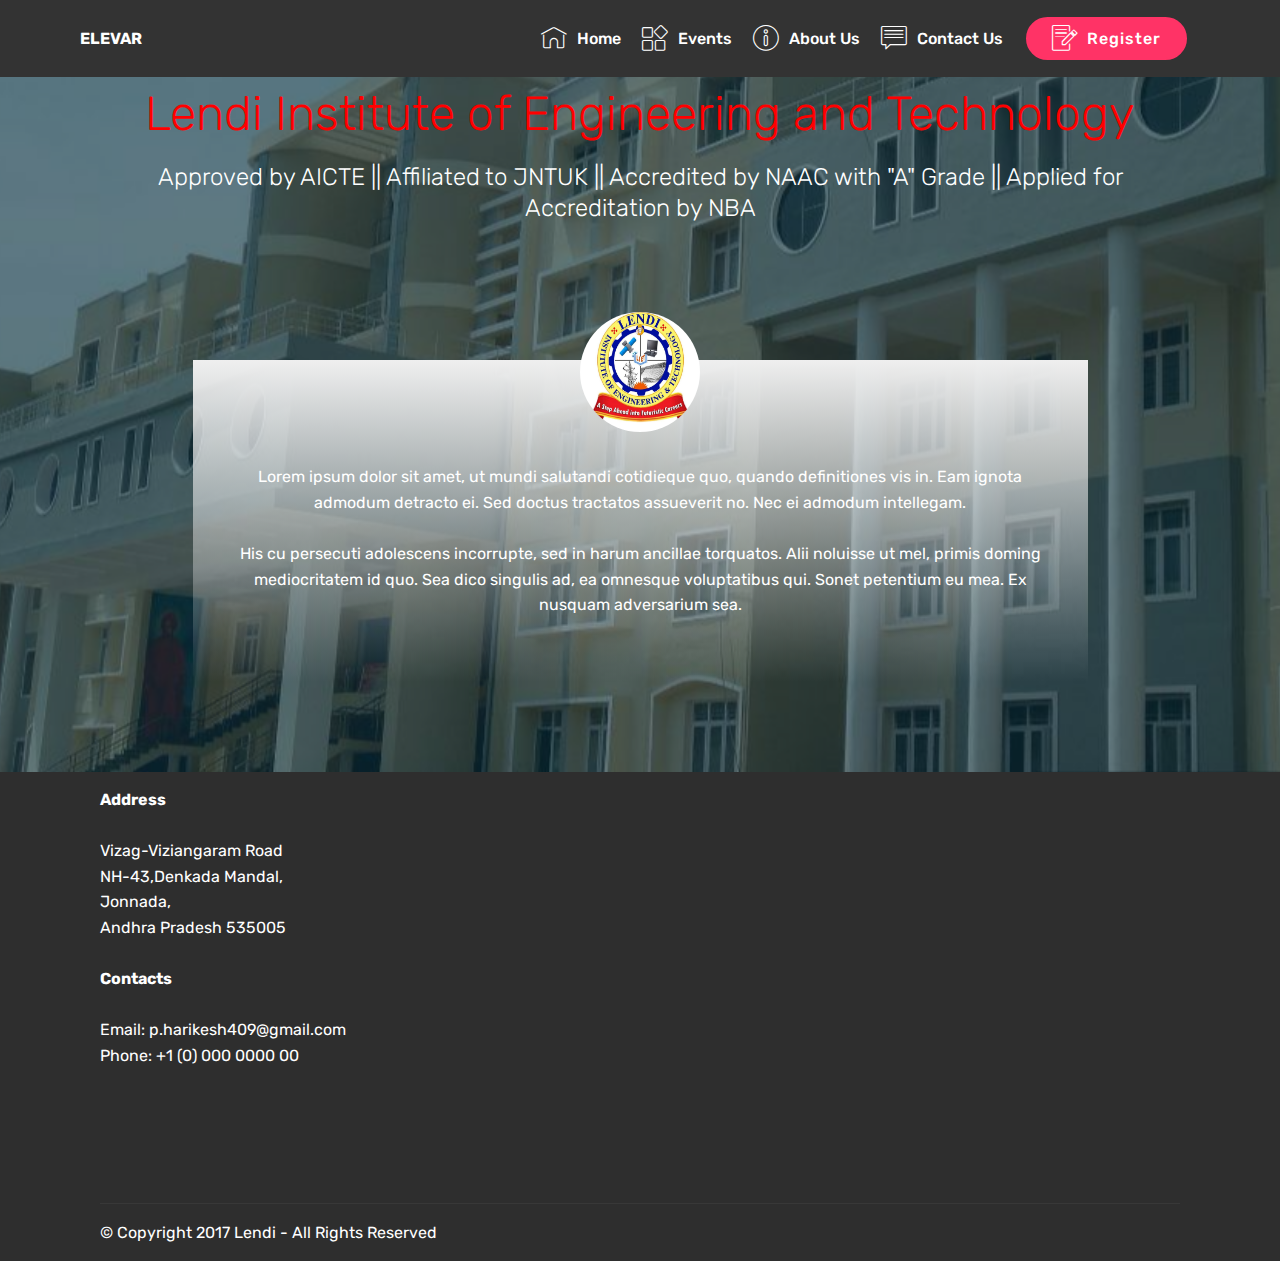
==== about-us.html @ db6ff806 "Initial Commit" ====
<!DOCTYPE html>
<html >
<head>
  <meta charset="UTF-8">
  <meta http-equiv="X-UA-Compatible" content="IE=edge"> 
  <meta name="viewport" content="width=device-width, initial-scale=1, minimum-scale=1">
  <link rel="shortcut icon" href="assets/images/logo-128x60.png" type="image/x-icon">
  <title>About Us</title>
  <link rel="stylesheet" href="assets/icons/icons.css">
  <link rel="stylesheet" href="assets/tether/tether.min.css">
  <link rel="stylesheet" href="assets/bootstrap/css/bootstrap.min.css">
  <link rel="stylesheet" href="assets/bootstrap/css/bootstrap-grid.min.css">
  <link rel="stylesheet" href="assets/bootstrap/css/bootstrap-reboot.min.css">
  <link rel="stylesheet" href="assets/dropdown/css/style.css">
  <link rel="stylesheet" href="assets/socicon/css/styles.css">
  <link rel="stylesheet" href="assets/theme/css/style.css">
  <link rel="stylesheet" href="assets/css/styles.css" type="text/css">
  
  
  
</head>
<body>
<section class="menu cid-qDvmNTCn9F" once="menu" id="menu1-l" data-rv-view="401">

    

    <nav class="navbar navbar-expand beta-menu navbar-dropdown align-items-center navbar-fixed-top navbar-toggleable-sm">
        <button class="navbar-toggler navbar-toggler-right" type="button" data-toggle="collapse" data-target="#navbarSupportedContent" aria-controls="navbarSupportedContent" aria-expanded="false" aria-label="Toggle navigation">
            <div class="hamburger">
                <span></span>
                <span></span>
                <span></span>
                <span></span>
            </div>
        </button>
        <div class="menu-logo">
            <div class="navbar-brand">
                
                <span class="navbar-caption-wrap"><a class="navbar-caption text-white display-4" href="#">ELEVAR</a></span>
            </div>
        </div>
        <div class="collapse navbar-collapse" id="navbarSupportedContent">
            <ul class="navbar-nav nav-dropdown" data-app-modern-menu="true"><li class="nav-item">
                    <a class="nav-link link text-white display-4" href="#">
                        </a>
                </li><li class="nav-item"><a class="nav-link link text-white display-4" href="#">
                        </a></li>
                <li class="nav-item">
                    <a class="nav-link link text-white display-4" href="index.html"><span class="mbri-home mbr-iconfont mbr-iconfont-btn"></span>
                        Home</a>
                </li><li class="nav-item dropdown"><a class="nav-link link text-white display-4" href="events.html" aria-expanded="false"><span class="mbri-extension mbr-iconfont mbr-iconfont-btn"></span>
                        Events</a></li><li class="nav-item"><a class="nav-link link text-white display-4" href="about-us.html"><span class="mbri-info mbr-iconfont mbr-iconfont-btn"></span>
                        About Us</a></li><li class="nav-item"><a class="nav-link link text-white display-4" href="contact-us.html"><span class="mbri-chat mbr-iconfont mbr-iconfont-btn"></span>Contact Us</a></li></ul>
            <div class="navbar-buttons mbr-section-btn"><a class="btn btn-sm btn-secondary display-4" href="register.html#form4-r"><span class="mbri-edit mbr-iconfont mbr-iconfont-btn"></span>Register
                    </a></div>
        </div>
    </nav>
</section>

<section class="testimonials5 cid-qDwHRCEgi9" id="testimonials5-v" data-rv-view="403">

    

    <div class="mbr-overlay" style="opacity: 0.5; background-color: rgb(7, 59, 76);">
    </div>
    <div class="container">
        <div class="media-container-row">
            <div class="title col-12 align-center">
                <h2 class="pb-3 mbr-fonts-style display-2">Lendi Institute of Engineering and Technology</h2>
                <h3 class="mbr-section-subtitle mbr-light pb-3 mbr-fonts-style display-5">Approved by AICTE || Affiliated to JNTUK || Accredited by NAAC with "A" Grade  || Applied for Accreditation by NBA
<div><br></div></h3>
            </div>
        </div>
    </div>

    <div class="container">
        <div class="media-container-column">
            

            
        <div class="mbr-testimonial align-center col-12 col-md-10">
                <div class="panel-item">
                    <div class="card-block">
                        <div class="testimonial-photo">
                            <img src="assets/images/lendi-institute-of-engineering-and-technology-887x803.jpg" alt="" title="" media-simple="true">
                        </div>
                        <p class="mbr-text mbr-fonts-style mbr-white display-7">Lorem ipsum dolor sit amet, ut mundi salutandi cotidieque quo, quando definitiones vis in. Eam ignota admodum detracto ei. Sed doctus tractatos assueverit no. Nec ei admodum intellegam.
<br>
<br>His cu persecuti adolescens incorrupte, sed in harum ancillae torquatos. Alii noluisse ut mel, primis doming mediocritatem id quo. Sea dico singulis ad, ea omnesque voluptatibus qui. Sonet petentium eu mea. Ex nusquam adversarium sea.</p>
                    </div>
                    <div class="card-footer">
                        <div class="mbr-author-name mbr-bold mbr-fonts-style mbr-white display-7"></div>
                        <small class="mbr-author-desc mbr-italic mbr-light mbr-fonts-style mbr-white display-7"></small>
                    </div>
                </div>
            </div></div>
    </div>   
</section>

<section class="cid-qDx9L9ev6Q" id="footer2-1d" data-rv-view="409">

    

    

    <div class="container">
        <div class="media-container-row content mbr-white">
            <div class="col-12 col-md-3 mbr-fonts-style display-7">
                <p class="mbr-text">
                    <strong>Address</strong>
                    <br>
                    <br>Vizag-Viziangaram Road
<br>NH-43,Denkada Mandal, Jonnada, 
<br>Andhra Pradesh 535005<br><br><strong>Contacts</strong>
                    <br>
                    <br>Email: p.harikesh409@gmail.com<br>Phone: +1 (0) 000 0000 00<br></p>
            </div>
            <div class="col-12 col-md-3 mbr-fonts-style display-7">
                <p class="mbr-text"></p>
            </div>
            <div class="col-12 col-md-6">
                <div class="google-map"><iframe frameborder="0" style="border:0" src="https://www.google.com/maps/embed/v1/place?key=AIzaSyA0Dx_boXQiwvdz8sJHoYeZNVTdoWONYkU&amp;q=place_id:ChIJ7R4QeGDjOzoRAVig2cgZPIU" allowfullscreen=""></iframe></div>
            </div>
        </div>
        <div class="footer-lower">
            <div class="media-container-row">
                <div class="col-sm-12">
                    <hr>
                </div>
            </div>
            <div class="media-container-row mbr-white">
                <div class="col-sm-6 copyright">
                    <p class="mbr-text mbr-fonts-style display-7">© Copyright 2017 Lendi - All Rights Reserved</p>
                </div>
                <div class="col-md-6">
                    
                </div>
            </div>
        </div>
    </div>
</section>


  <script src="assets/web/assets/jquery/jquery.min.js"></script>
  <script src="assets/popper/popper.min.js"></script>
  <script src="assets/tether/tether.min.js"></script>
  <script src="assets/bootstrap/js/bootstrap.min.js"></script>
  <script src="assets/smoothscroll/smooth-scroll.js"></script>
  <script src="assets/dropdown/js/script.min.js"></script>
  <script src="assets/touchswipe/jquery.touch-swipe.min.js"></script>
  <script src="assets/theme/js/script.js"></script>
  
  
</body>
</html>
---- assets/icons/icons.css ----
@font-face {
  font-family: 'MobiriseIcons';
  src:  url('icons.eot?spat4u');
  src:  url('icons.eot?spat4u#iefix') format('embedded-opentype'),
    url('icons.ttf?spat4u') format('truetype'),
    url('icons.woff?spat4u') format('woff'),
    url('icons.svg?spat4u#MobiriseIcons') format('svg');
  font-weight: normal;
  font-style: normal;
}

[class^="mbri-"], [class*=" mbri-"] {
  /* use !important to prevent issues with browser extensions that change fonts */
  font-family: MobiriseIcons !important;
  speak: none;
  font-style: normal;
  font-weight: normal;
  font-variant: normal;
  text-transform: none;
  line-height: 1;

  /* Better Font Rendering =========== */
  -webkit-font-smoothing: antialiased;
  -moz-osx-font-smoothing: grayscale;
}

.mbri-add-submenu:before {
  content: "\e900";
}
.mbri-alert:before {
  content: "\e901";
}
.mbri-align-center:before {
  content: "\e902";
}
.mbri-align-justify:before {
  content: "\e903";
}
.mbri-align-left:before {
  content: "\e904";
}
.mbri-align-right:before {
  content: "\e905";
}
.mbri-android:before {
  content: "\e906";
}
.mbri-apple:before {
  content: "\e907";
}
.mbri-arrow-down:before {
  content: "\e908";
}
.mbri-arrow-next:before {
  content: "\e909";
}
.mbri-arrow-prev:before {
  content: "\e90a";
}
.mbri-arrow-up:before {
  content: "\e90b";
}
.mbri-bold:before {
  content: "\e90c";
}
.mbri-bookmark:before {
  content: "\e90d";
}
.mbri-bootstrap:before {
  content: "\e90e";
}
.mbri-briefcase:before {
  content: "\e90f";
}
.mbri-browse:before {
  content: "\e910";
}
.mbri-bulleted-list:before {
  content: "\e911";
}
.mbri-calendar:before {
  content: "\e912";
}
.mbri-camera:before {
  content: "\e913";
}
.mbri-cart-add:before {
  content: "\e914";
}
.mbri-cart-full:before {
  content: "\e915";
}
.mbri-cash:before {
  content: "\e916";
}
.mbri-change-style:before {
  content: "\e917";
}
.mbri-chat:before {
  content: "\e918";
}
.mbri-clock:before {
  content: "\e919";
}
.mbri-close:before {
  content: "\e91a";
}
.mbri-cloud:before {
  content: "\e91b";
}
.mbri-code:before {
  content: "\e91c";
}
.mbri-contact-form:before {
  content: "\e91d";
}
.mbri-credit-card:before {
  content: "\e91e";
}
.mbri-cursor-click:before {
  content: "\e91f";
}
.mbri-cust-feedback:before {
  content: "\e920";
}
.mbri-database:before {
  content: "\e921";
}
.mbri-delivery:before {
  content: "\e922";
}
.mbri-desktop:before {
  content: "\e923";
}
.mbri-devices:before {
  content: "\e924";
}
.mbri-down:before {
  content: "\e925";
}
.mbri-download:before {
  content: "\e989";
}
.mbri-drag-n-drop:before {
  content: "\e927";
}
.mbri-drag-n-drop2:before {
  content: "\e928";
}
.mbri-edit:before {
  content: "\e929";
}
.mbri-edit2:before {
  content: "\e92a";
}
.mbri-error:before {
  content: "\e92b";
}
.mbri-extension:before {
  content: "\e92c";
}
.mbri-features:before {
  content: "\e92d";
}
.mbri-file:before {
  content: "\e92e";
}
.mbri-flag:before {
  content: "\e92f";
}
.mbri-folder:before {
  content: "\e930";
}
.mbri-gift:before {
  content: "\e931";
}
.mbri-github:before {
  content: "\e932";
}
.mbri-globe:before {
  content: "\e933";
}
.mbri-globe-2:before {
  content: "\e934";
}
.mbri-growing-chart:before {
  content: "\e935";
}
.mbri-hearth:before {
  content: "\e936";
}
.mbri-help:before {
  content: "\e937";
}
.mbri-home:before {
  content: "\e938";
}
.mbri-hot-cup:before {
  content: "\e939";
}
.mbri-idea:before {
  content: "\e93a";
}
.mbri-image-gallery:before {
  content: "\e93b";
}
.mbri-image-slider:before {
  content: "\e93c";
}
.mbri-info:before {
  content: "\e93d";
}
.mbri-italic:before {
  content: "\e93e";
}
.mbri-key:before {
  content: "\e93f";
}
.mbri-laptop:before {
  content: "\e940";
}
.mbri-layers:before {
  content: "\e941";
}
.mbri-left-right:before {
  content: "\e942";
}
.mbri-left:before {
  content: "\e943";
}
.mbri-letter:before {
  content: "\e944";
}
.mbri-like:before {
  content: "\e945";
}
.mbri-link:before {
  content: "\e946";
}
.mbri-lock:before {
  content: "\e947";
}
.mbri-login:before {
  content: "\e948";
}
.mbri-logout:before {
  content: "\e949";
}
.mbri-magic-stick:before {
  content: "\e94a";
}
.mbri-map-pin:before {
  content: "\e94b";
}
.mbri-menu:before {
  content: "\e94c";
}
.mbri-mobile:before {
  content: "\e94d";
}
.mbri-mobile2:before {
  content: "\e94e";
}
.mbri-mobirise:before {
  content: "\e94f";
}
.mbri-more-horizontal:before {
  content: "\e950";
}
.mbri-more-vertical:before {
  content: "\e951";
}
.mbri-music:before {
  content: "\e952";
}
.mbri-new-file:before {
  content: "\e953";
}
.mbri-numbered-list:before {
  content: "\e954";
}
.mbri-opened-folder:before {
  content: "\e955";
}
.mbri-pages:before {
  content: "\e956";
}
.mbri-paper-plane:before {
  content: "\e957";
}
.mbri-paperclip:before {
  content: "\e958";
}
.mbri-photo:before {
  content: "\e959";
}
.mbri-photos:before {
  content: "\e95a";
}
.mbri-pin:before {
  content: "\e95b";
}
.mbri-play:before {
  content: "\e95c";
}
.mbri-plus:before {
  content: "\e95d";
}
.mbri-preview:before {
  content: "\e95e";
}
.mbri-print:before {
  content: "\e95f";
}
.mbri-protect:before {
  content: "\e960";
}
.mbri-question:before {
  content: "\e961";
}
.mbri-quote-left:before {
  content: "\e962";
}
.mbri-quote-right:before {
  content: "\e963";
}
.mbri-refresh:before {
  content: "\e964";
}
.mbri-responsive:before {
  content: "\e965";
}
.mbri-right:before {
  content: "\e966";
}
.mbri-rocket:before {
  content: "\e967";
}
.mbri-sad-face:before {
  content: "\e968";
}
.mbri-sale:before {
  content: "\e969";
}
.mbri-save:before {
  content: "\e96a";
}
.mbri-search:before {
  content: "\e96b";
}
.mbri-setting:before {
  content: "\e96c";
}
.mbri-setting2:before {
  content: "\e96d";
}
.mbri-setting3:before {
  content: "\e96e";
}
.mbri-share:before {
  content: "\e96f";
}
.mbri-shopping-bag:before {
  content: "\e970";
}
.mbri-shopping-basket:before {
  content: "\e971";
}
.mbri-shopping-cart:before {
  content: "\e972";
}
.mbri-sites:before {
  content: "\e973";
}
.mbri-smile-face:before {
  content: "\e974";
}
.mbri-speed:before {
  content: "\e975";
}
.mbri-star:before {
  content: "\e976";
}
.mbri-success:before {
  content: "\e977";
}
.mbri-sun:before {
  content: "\e978";
}
.mbri-sun2:before {
  content: "\e979";
}
.mbri-tablet:before {
  content: "\e97a";
}
.mbri-tablet-vertical:before {
  content: "\e97b";
}
.mbri-target:before {
  content: "\e97c";
}
.mbri-timer:before {
  content: "\e97d";
}
.mbri-to-ftp:before {
  content: "\e97e";
}
.mbri-to-local-drive:before {
  content: "\e97f";
}
.mbri-touch-swipe:before {
  content: "\e980";
}
.mbri-touch:before {
  content: "\e981";
}
.mbri-trash:before {
  content: "\e982";
}
.mbri-underline:before {
  content: "\e983";
}
.mbri-unlink:before {
  content: "\e984";
}
.mbri-unlock:before {
  content: "\e985";
}
.mbri-up-down:before {
  content: "\e986";
}
.mbri-up:before {
  content: "\e987";
}
.mbri-update:before {
  content: "\e988";
}
.mbri-upload:before {
 content: "\e926"; 
}
.mbri-user:before {
  content: "\e98a";
}
.mbri-user2:before {
  content: "\e98b";
}
.mbri-users:before {
  content: "\e98c";
}
.mbri-video:before {
  content: "\e98d";
}
.mbri-video-play:before {
  content: "\e98e";
}
.mbri-watch:before {
  content: "\e98f";
}
.mbri-website-theme:before {
  content: "\e990";
}
.mbri-wifi:before {
  content: "\e991";
}
.mbri-windows:before {
  content: "\e992";
}
.mbri-zoom-out:before {
  content: "\e993";
}
.mbri-redo:before {
  content: "\e994";
}
.mbri-undo:before {
  content: "\e995";
}
---- assets/dropdown/css/style.css ----
.navbar-dropdown {
  left: 0;
  padding: 0;
  position: absolute;
  right: 0;
  top: 0;
  transition: all 0.45s ease;
  z-index: 1030;
  background: #282828; }
  .navbar-dropdown .navbar-logo {
    margin-right: 0.8rem;
    transition: margin 0.3s ease-in-out;
    vertical-align: middle; }
    .navbar-dropdown .navbar-logo img {
      height: 3.125rem;
      transition: all 0.3s ease-in-out; }
    .navbar-dropdown .navbar-logo.mbr-iconfont {
      font-size: 3.125rem;
      line-height: 3.125rem; }
  .navbar-dropdown .navbar-caption {
    font-weight: 700;
    white-space: normal;
    vertical-align: -4px;
    line-height: 3.125rem !important; }
    .navbar-dropdown .navbar-caption, .navbar-dropdown .navbar-caption:hover {
      color: inherit;
      text-decoration: none; }
  .navbar-dropdown .mbr-iconfont + .navbar-caption {
    vertical-align: -1px; }
  .navbar-dropdown.navbar-fixed-top {
    position: fixed; }
  .navbar-dropdown .navbar-brand span {
    vertical-align: -4px; }
  .navbar-dropdown.bg-color.transparent {
    background: none; }
  .navbar-dropdown.navbar-short .navbar-brand {
    padding: 0.625rem 0; }
    .navbar-dropdown.navbar-short .navbar-brand span {
      vertical-align: -1px; }
  .navbar-dropdown.navbar-short .navbar-caption {
    line-height: 2.375rem !important;
    vertical-align: -2px; }
  .navbar-dropdown.navbar-short .navbar-logo {
    margin-right: 0.5rem; }
    .navbar-dropdown.navbar-short .navbar-logo img {
      height: 2.375rem; }
    .navbar-dropdown.navbar-short .navbar-logo.mbr-iconfont {
      font-size: 2.375rem;
      line-height: 2.375rem; }
  .navbar-dropdown.navbar-short .mbr-table-cell {
    height: 3.625rem; }
  .navbar-dropdown .navbar-close {
    left: 0.6875rem;
    position: fixed;
    top: 0.75rem;
    z-index: 1000; }
  .navbar-dropdown .hamburger-icon {
    content: "";
    display: inline-block;
    vertical-align: middle;
    width: 16px;
    -webkit-box-shadow: 0 -6px 0 1px #282828,0 0 0 1px #282828,0 6px 0 1px #282828;
    -moz-box-shadow: 0 -6px 0 1px #282828,0 0 0 1px #282828,0 6px 0 1px #282828;
    box-shadow: 0 -6px 0 1px #282828,0 0 0 1px #282828,0 6px 0 1px #282828; }

.dropdown-menu .dropdown-toggle[data-toggle="dropdown-submenu"]::after {
  border-bottom: 0.35em solid transparent;
  border-left: 0.35em solid;
  border-right: 0;
  border-top: 0.35em solid transparent;
  margin-left: 0.3rem; }

.dropdown-menu .dropdown-item:focus {
  outline: 0; }

.nav-dropdown {
  font-size: 0.75rem;
  font-weight: 500;
  height: auto !important; }
  .nav-dropdown .nav-btn {
    padding-left: 1rem; }
  .nav-dropdown .link {
    margin: .667em 1.667em;
    font-weight: 500;
    padding: 0;
    transition: color .2s ease-in-out; }
    .nav-dropdown .link.dropdown-toggle {
      margin-right: 2.583em; }
      .nav-dropdown .link.dropdown-toggle::after {
        margin-left: .25rem;
        border-top: 0.35em solid;
        border-right: 0.35em solid transparent;
        border-left: 0.35em solid transparent;
        border-bottom: 0; }
      .nav-dropdown .link.dropdown-toggle[aria-expanded="true"] {
        margin: 0;
        padding: 0.667em 3.263em  0.667em 1.667em; }
  .nav-dropdown .link::after,
  .nav-dropdown .dropdown-item::after {
    color: inherit; }
  .nav-dropdown .btn {
    font-size: 0.75rem;
    font-weight: 700;
    letter-spacing: 0;
    margin-bottom: 0;
    padding-left: 1.25rem;
    padding-right: 1.25rem; }
  .nav-dropdown .dropdown-menu {
    border-radius: 0;
    border: 0;
    left: 0;
    margin: 0;
    padding-bottom: 1.25rem;
    padding-top: 1.25rem;
    position: relative; }
  .nav-dropdown .dropdown-submenu {
    margin-left: 0.125rem;
    top: 0; }
  .nav-dropdown .dropdown-item {
    font-weight: 500;
    line-height: 2;
    padding: 0.3846em 4.615em 0.3846em 1.5385em;
    position: relative;
    transition: color .2s ease-in-out, background-color .2s ease-in-out; }
    .nav-dropdown .dropdown-item::after {
      margin-top: -0.3077em;
      position: absolute;
      right: 1.1538em;
      top: 50%; }
    .nav-dropdown .dropdown-item:focus, .nav-dropdown .dropdown-item:hover {
      background: none; }

@media (max-width: 767px) {
  .nav-dropdown.navbar-toggleable-sm {
    bottom: 0;
    display: none;
    left: 0;
    overflow-x: hidden;
    position: fixed;
    top: 0;
    transform: translateX(-100%);
    -ms-transform: translateX(-100%);
    -webkit-transform: translateX(-100%);
    width: 18.75rem;
    z-index: 999; } }
.nav-dropdown.navbar-toggleable-xl {
  bottom: 0;
  display: none;
  left: 0;
  overflow-x: hidden;
  position: fixed;
  top: 0;
  transform: translateX(-100%);
  -ms-transform: translateX(-100%);
  -webkit-transform: translateX(-100%);
  width: 18.75rem;
  z-index: 999; }

.nav-dropdown-sm {
  display: block !important;
  overflow-x: hidden;
  overflow: auto;
  padding-top: 3.875rem; }
  .nav-dropdown-sm::after {
    content: "";
    display: block;
    height: 3rem;
    width: 100%; }
  .nav-dropdown-sm.collapse.in ~ .navbar-close {
    display: block !important; }
  .nav-dropdown-sm.collapsing, .nav-dropdown-sm.collapse.in {
    transform: translateX(0);
    -ms-transform: translateX(0);
    -webkit-transform: translateX(0);
    transition: all 0.25s ease-out;
    -webkit-transition: all 0.25s ease-out;
    background: #282828; }
  .nav-dropdown-sm.collapsing[aria-expanded="false"] {
    transform: translateX(-100%);
    -ms-transform: translateX(-100%);
    -webkit-transform: translateX(-100%); }
  .nav-dropdown-sm .nav-item {
    display: block;
    margin-left: 0 !important;
    padding-left: 0; }
  .nav-dropdown-sm .link,
  .nav-dropdown-sm .dropdown-item {
    border-top: 1px dotted rgba(255, 255, 255, 0.1);
    font-size: 0.8125rem;
    line-height: 1.6;
    margin: 0 !important;
    padding: 0.875rem 2.4rem 0.875rem 1.5625rem !important;
    position: relative;
    white-space: normal; }
    .nav-dropdown-sm .link:focus, .nav-dropdown-sm .link:hover,
    .nav-dropdown-sm .dropdown-item:focus,
    .nav-dropdown-sm .dropdown-item:hover {
      background: rgba(0, 0, 0, 0.2) !important;
      color: #c0a375; }
  .nav-dropdown-sm .nav-btn {
    position: relative;
    padding: 1.5625rem 1.5625rem 0 1.5625rem; }
    .nav-dropdown-sm .nav-btn::before {
      border-top: 1px dotted rgba(255, 255, 255, 0.1);
      content: "";
      left: 0;
      position: absolute;
      top: 0;
      width: 100%; }
    .nav-dropdown-sm .nav-btn + .nav-btn {
      padding-top: 0.625rem; }
      .nav-dropdown-sm .nav-btn + .nav-btn::before {
        display: none; }
  .nav-dropdown-sm .btn {
    padding: 0.625rem 0; }
  .nav-dropdown-sm .dropdown-toggle[data-toggle="dropdown-submenu"]::after {
    margin-left: .25rem;
    border-top: 0.35em solid;
    border-right: 0.35em solid transparent;
    border-left: 0.35em solid transparent;
    border-bottom: 0; }
  .nav-dropdown-sm .dropdown-toggle[data-toggle="dropdown-submenu"][aria-expanded="true"]::after {
    border-top: 0;
    border-right: 0.35em solid transparent;
    border-left: 0.35em solid transparent;
    border-bottom: 0.35em solid; }
  .nav-dropdown-sm .dropdown-menu {
    margin: 0;
    padding: 0;
    position: relative;
    top: 0;
    left: 0;
    width: 100%;
    border: 0;
    float: none;
    border-radius: 0;
    background: none; }
  .nav-dropdown-sm .dropdown-submenu {
    left: 100%;
    margin-left: 0.125rem;
    margin-top: -1.25rem;
    top: 0; }

.navbar-toggleable-sm .nav-dropdown .dropdown-menu {
  position: absolute; }

.navbar-toggleable-sm .nav-dropdown .dropdown-submenu {
  left: 100%;
  margin-left: 0.125rem;
  margin-top: -1.25rem;
  top: 0; }

.navbar-toggleable-sm.opened .nav-dropdown .dropdown-menu {
  position: relative; }

.navbar-toggleable-sm.opened .nav-dropdown .dropdown-submenu {
  left: 0;
  margin-left: 00rem;
  margin-top: 0rem;
  top: 0; }

.is-builder .nav-dropdown.collapsing {
  transition: none !important; }

/*# sourceMappingURL=style.css.map */
---- assets/socicon/css/styles.css ----
@charset "UTF-8";

@font-face {
  font-family: "socicon";
  src:url("../fonts/socicon.eot");
  src:url("../fonts/socicon.eot?#iefix") format("embedded-opentype"),
    url("../fonts/socicon.woff") format("woff"),
    url("../fonts/socicon.ttf") format("truetype"),
    url("../fonts/socicon.svg#socicon") format("svg");
  font-weight: normal;
  font-style: normal;

}

[data-icon]:before {
  font-family: "socicon" !important;
  content: attr(data-icon);
  font-style: normal !important;
  font-weight: normal !important;
  font-variant: normal !important;
  text-transform: none !important;
  speak: none;
  line-height: 1;
  -webkit-font-smoothing: antialiased;
  -moz-osx-font-smoothing: grayscale;
}

[class^="socicon-"]:before,
[class*=" socicon-"]:before {
  font-family: "socicon" !important;
  font-style: normal !important;
  font-weight: normal !important;
  font-variant: normal !important;
  text-transform: none !important;
  speak: none;
  line-height: 1;
  -webkit-font-smoothing: antialiased;
  -moz-osx-font-smoothing: grayscale;
}

.socicon-modelmayhem:before {
  content: "\e000";
}
.socicon-mixcloud:before {
  content: "\e001";
}
.socicon-drupal:before {
  content: "\e002";
}
.socicon-swarm:before {
  content: "\e003";
}
.socicon-istock:before {
  content: "\e004";
}
.socicon-yammer:before {
  content: "\e005";
}
.socicon-ello:before {
  content: "\e006";
}
.socicon-stackoverflow:before {
  content: "\e007";
}
.socicon-persona:before {
  content: "\e008";
}
.socicon-triplej:before {
  content: "\e009";
}
.socicon-houzz:before {
  content: "\e00a";
}
.socicon-rss:before {
  content: "\e00b";
}
.socicon-paypal:before {
  content: "\e00c";
}
.socicon-odnoklassniki:before {
  content: "\e00d";
}
.socicon-airbnb:before {
  content: "\e00e";
}
.socicon-periscope:before {
  content: "\e00f";
}
.socicon-outlook:before {
  content: "\e010";
}
.socicon-coderwall:before {
  content: "\e011";
}
.socicon-tripadvisor:before {
  content: "\e012";
}
.socicon-appnet:before {
  content: "\e013";
}
.socicon-goodreads:before {
  content: "\e014";
}
.socicon-tripit:before {
  content: "\e015";
}
.socicon-lanyrd:before {
  content: "\e016";
}
.socicon-slideshare:before {
  content: "\e017";
}
.socicon-buffer:before {
  content: "\e018";
}
.socicon-disqus:before {
  content: "\e019";
}
.socicon-vkontakte:before {
  content: "\e01a";
}
.socicon-whatsapp:before {
  content: "\e01b";
}
.socicon-patreon:before {
  content: "\e01c";
}
.socicon-storehouse:before {
  content: "\e01d";
}
.socicon-pocket:before {
  content: "\e01e";
}
.socicon-mail:before {
  content: "\e01f";
}
.socicon-blogger:before {
  content: "\e020";
}
.socicon-technorati:before {
  content: "\e021";
}
.socicon-reddit:before {
  content: "\e022";
}
.socicon-dribbble:before {
  content: "\e023";
}
.socicon-stumbleupon:before {
  content: "\e024";
}
.socicon-digg:before {
  content: "\e025";
}
.socicon-envato:before {
  content: "\e026";
}
.socicon-behance:before {
  content: "\e027";
}
.socicon-delicious:before {
  content: "\e028";
}
.socicon-deviantart:before {
  content: "\e029";
}
.socicon-forrst:before {
  content: "\e02a";
}
.socicon-play:before {
  content: "\e02b";
}
.socicon-zerply:before {
  content: "\e02c";
}
.socicon-wikipedia:before {
  content: "\e02d";
}
.socicon-apple:before {
  content: "\e02e";
}
.socicon-flattr:before {
  content: "\e02f";
}
.socicon-github:before {
  content: "\e030";
}
.socicon-renren:before {
  content: "\e031";
}
.socicon-friendfeed:before {
  content: "\e032";
}
.socicon-newsvine:before {
  content: "\e033";
}
.socicon-identica:before {
  content: "\e034";
}
.socicon-bebo:before {
  content: "\e035";
}
.socicon-zynga:before {
  content: "\e036";
}
.socicon-steam:before {
  content: "\e037";
}
.socicon-xbox:before {
  content: "\e038";
}
.socicon-windows:before {
  content: "\e039";
}
.socicon-qq:before {
  content: "\e03a";
}
.socicon-douban:before {
  content: "\e03b";
}
.socicon-meetup:before {
  content: "\e03c";
}
.socicon-playstation:before {
  content: "\e03d";
}
.socicon-android:before {
  content: "\e03e";
}
.socicon-snapchat:before {
  content: "\e03f";
}
.socicon-twitter:before {
  content: "\e040";
}
.socicon-facebook:before {
  content: "\e041";
}
.socicon-googleplus:before {
  content: "\e042";
}
.socicon-pinterest:before {
  content: "\e043";
}
.socicon-foursquare:before {
  content: "\e044";
}
.socicon-yahoo:before {
  content: "\e045";
}
.socicon-skype:before {
  content: "\e046";
}
.socicon-yelp:before {
  content: "\e047";
}
.socicon-feedburner:before {
  content: "\e048";
}
.socicon-linkedin:before {
  content: "\e049";
}
.socicon-viadeo:before {
  content: "\e04a";
}
.socicon-xing:before {
  content: "\e04b";
}
.socicon-myspace:before {
  content: "\e04c";
}
.socicon-soundcloud:before {
  content: "\e04d";
}
.socicon-spotify:before {
  content: "\e04e";
}
.socicon-grooveshark:before {
  content: "\e04f";
}
.socicon-lastfm:before {
  content: "\e050";
}
.socicon-youtube:before {
  content: "\e051";
}
.socicon-vimeo:before {
  content: "\e052";
}
.socicon-dailymotion:before {
  content: "\e053";
}
.socicon-vine:before {
  content: "\e054";
}
.socicon-flickr:before {
  content: "\e055";
}
.socicon-500px:before {
  content: "\e056";
}
.socicon-wordpress:before {
  content: "\e058";
}
.socicon-tumblr:before {
  content: "\e059";
}
.socicon-twitch:before {
  content: "\e05a";
}
.socicon-8tracks:before {
  content: "\e05b";
}
.socicon-amazon:before {
  content: "\e05c";
}
.socicon-icq:before {
  content: "\e05d";
}
.socicon-smugmug:before {
  content: "\e05e";
}
.socicon-ravelry:before {
  content: "\e05f";
}
.socicon-weibo:before {
  content: "\e060";
}
.socicon-baidu:before {
  content: "\e061";
}
.socicon-angellist:before {
  content: "\e062";
}
.socicon-ebay:before {
  content: "\e063";
}
.socicon-imdb:before {
  content: "\e064";
}
.socicon-stayfriends:before {
  content: "\e065";
}
.socicon-residentadvisor:before {
  content: "\e066";
}
.socicon-google:before {
  content: "\e067";
}
.socicon-yandex:before {
  content: "\e068";
}
.socicon-sharethis:before {
  content: "\e069";
}
.socicon-bandcamp:before {
  content: "\e06a";
}
.socicon-itunes:before {
  content: "\e06b";
}
.socicon-deezer:before {
  content: "\e06c";
}
.socicon-telegram:before {
  content: "\e06e";
}
.socicon-openid:before {
  content: "\e06f";
}
.socicon-amplement:before {
  content: "\e070";
}
.socicon-viber:before {
  content: "\e071";
}
.socicon-zomato:before {
  content: "\e072";
}
.socicon-draugiem:before {
  content: "\e074";
}
.socicon-endomodo:before {
  content: "\e075";
}
.socicon-filmweb:before {
  content: "\e076";
}
.socicon-stackexchange:before {
  content: "\e077";
}
.socicon-wykop:before {
  content: "\e078";
}
.socicon-teamspeak:before {
  content: "\e079";
}
.socicon-teamviewer:before {
  content: "\e07a";
}
.socicon-ventrilo:before {
  content: "\e07b";
}
.socicon-younow:before {
  content: "\e07c";
}
.socicon-raidcall:before {
  content: "\e07d";
}
.socicon-mumble:before {
  content: "\e07e";
}
.socicon-medium:before {
  content: "\e06d";
}
.socicon-bebee:before {
  content: "\e07f";
}
.socicon-hitbox:before {
  content: "\e080";
}
.socicon-reverbnation:before {
  content: "\e081";
}
.socicon-formulr:before {
  content: "\e082";
}
.socicon-instagram:before {
  content: "\e057";
}
.socicon-battlenet:before {
  content: "\e083";
}
.socicon-chrome:before {
  content: "\e084";
}
.socicon-discord:before {
  content: "\e086";
}
.socicon-issuu:before {
  content: "\e087";
}
.socicon-macos:before {
  content: "\e088";
}
.socicon-firefox:before {
  content: "\e089";
}
.socicon-opera:before {
  content: "\e08d";
}
.socicon-keybase:before {
  content: "\e090";
}
.socicon-alliance:before {
  content: "\e091";
}
.socicon-livejournal:before {
  content: "\e092";
}
.socicon-googlephotos:before {
  content: "\e093";
}
.socicon-horde:before {
  content: "\e094";
}
.socicon-etsy:before {
  content: "\e095";
}
.socicon-zapier:before {
  content: "\e096";
}
.socicon-google-scholar:before {
  content: "\e097";
}
.socicon-researchgate:before {
  content: "\e098";
}
.socicon-wechat:before {
  content: "\e099";
}
.socicon-strava:before {
  content: "\e09a";
}
.socicon-line:before {
  content: "\e09b";
}
.socicon-lyft:before {
  content: "\e09c";
}
.socicon-uber:before {
  content: "\e09d";
}
.socicon-songkick:before {
  content: "\e09e";
}
.socicon-viewbug:before {
  content: "\e09f";
}
.socicon-googlegroups:before {
  content: "\e0a0";
}
.socicon-quora:before {
  content: "\e073";
}
.socicon-diablo:before {
  content: "\e085";
}
.socicon-blizzard:before {
  content: "\e0a1";
}
.socicon-hearthstone:before {
  content: "\e08b";
}
.socicon-heroes:before {
  content: "\e08a";
}
.socicon-overwatch:before {
  content: "\e08c";
}
.socicon-warcraft:before {
  content: "\e08e";
}
.socicon-starcraft:before {
  content: "\e08f";
}
.socicon-beam:before {
  content: "\e0a2";
}
.socicon-curse:before {
  content: "\e0a3";
}
.socicon-player:before {
  content: "\e0a4";
}
.socicon-streamjar:before {
  content: "\e0a5";
}
.socicon-nintendo:before {
  content: "\e0a6";
}
.socicon-hellocoton:before {
  content: "\e0a7";
}
---- assets/theme/css/style.css ----
section {
  background-color: #eeeeee; }

section,
.container,
.container-fluid {
  position: relative;
  word-wrap: break-word; }

a.mbr-iconfont:hover {
  text-decoration: none; }

.article .lead p, .article .lead ul, .article .lead ol, .article .lead pre, .article .lead blockquote {
  margin-bottom: 0; }

a {
  font-style: normal;
  font-weight: 400;
  cursor: pointer; }
  a, a:hover {
    text-decoration: none; }

figure {
  margin-bottom: 0; }

body {
  color: #232323; }

h1, h2, h3, h4, h5, h6,
.h1, .h2, .h3, .h4, .h5, .h6,
.display-1, .display-2, .display-3, .display-4 {
  line-height: 1;
  word-break: break-word;
  word-wrap: break-word; }

b, strong {
  font-weight: bold; }

blockquote {
  padding: 10px 0 10px 20px;
  position: relative;
  border-left: 2px solid;
  border-color: #ff3366; }

input:-webkit-autofill, input:-webkit-autofill:hover, input:-webkit-autofill:focus, input:-webkit-autofill:active {
  transition-delay: 9999s;
  transition-property: background-color, color; }

textarea[type="hidden"] {
  display: none; }

body {
  position: relative; }

section {
  background-position: 50% 50%;
  background-repeat: no-repeat;
  background-size: cover; }
  section .mbr-background-video,
  section .mbr-background-video-preview {
    position: absolute;
    bottom: 0;
    left: 0;
    right: 0;
    top: 0; }

.hidden {
  visibility: hidden; }

.mbr-z-index20 {
  z-index: 20; }

/*! Base colors */
.mbr-white {
  color: #ffffff; }

.mbr-black {
  color: #000000; }

.mbr-bg-white {
  background-color: #ffffff; }

.mbr-bg-black {
  background-color: #000000; }

/*! Text-aligns */
.align-left {
  text-align: left; }

.align-center {
  text-align: center; }

.align-right {
  text-align: right; }

@media (max-width: 767px) {
  .align-left, .align-center, .align-right, .mbr-section-btn, .mbr-section-title {
    text-align: center; } }
/*! Font-weight  */
.mbr-light {
  font-weight: 300; }

.mbr-regular {
  font-weight: 400; }

.mbr-semibold {
  font-weight: 500; }

.mbr-bold {
  font-weight: 700; }

/*! Media  */
.media-size-item {
  -webkit-flex: 1 1 auto;
  -moz-flex: 1 1 auto;
  -ms-flex: 1 1 auto;
  -o-flex: 1 1 auto;
  flex: 1 1 auto; }

.media-content {
  -webkit-flex-basis: 100%;
  flex-basis: 100%; }

.media-container-row {
  display: -ms-flexbox;
  display: -webkit-flex;
  display: flex;
  -webkit-flex-direction: row;
  -ms-flex-direction: row;
  flex-direction: row;
  -webkit-flex-wrap: wrap;
  -ms-flex-wrap: wrap;
  flex-wrap: wrap;
  -webkit-justify-content: center;
  -ms-flex-pack: center;
  justify-content: center;
  -webkit-align-content: center;
  -ms-flex-line-pack: center;
  align-content: center;
  -webkit-align-items: start;
  -ms-flex-align: start;
  align-items: start; }
  .media-container-row .media-size-item {
    width: 400px; }

.media-container-column {
  display: -ms-flexbox;
  display: -webkit-flex;
  display: flex;
  -webkit-flex-direction: column;
  -ms-flex-direction: column;
  flex-direction: column;
  -webkit-flex-wrap: wrap;
  -ms-flex-wrap: wrap;
  flex-wrap: wrap;
  -webkit-justify-content: center;
  -ms-flex-pack: center;
  justify-content: center;
  -webkit-align-content: center;
  -ms-flex-line-pack: center;
  align-content: center;
  -webkit-align-items: stretch;
  -ms-flex-align: stretch;
  align-items: stretch; }
  .media-container-column > * {
    width: 100%; }

@media (min-width: 992px) {
  .media-container-row {
    -webkit-flex-wrap: nowrap;
    -ms-flex-wrap: nowrap;
    flex-wrap: nowrap; } }
figure {
  overflow: hidden; }

figure[mbr-media-size] {
  transition: width 0.1s; }

.mbr-figure img, .mbr-figure iframe {
  display: block;
  width: 100%; }

.card {
  background-color: transparent;
  border: none; }

.card-img {
  text-align: center;
  flex-shrink: 0; }

.media {
  max-width: 100%;
  margin: 0 auto; }

.mbr-figure {
  -ms-flex-item-align: center;
  -ms-grid-row-align: center;
  -webkit-align-self: center;
  align-self: center; }

.media-container > div {
  max-width: 100%; }

.mbr-figure img, .card-img img {
  width: 100%; }

@media (max-width: 991px) {
  .media-size-item {
    width: auto !important; }

  .media {
    width: auto; }

  .mbr-figure {
    width: 100% !important; } }
/*! Buttons */
.mbr-section-btn {
  margin-left: -.25rem;
  margin-right: -.25rem;
  font-size: 0; }

nav .mbr-section-btn {
  margin-left: 0rem;
  margin-right: 0rem; }

/*! Btn icon margin */
.btn .mbr-iconfont, .btn.btn-sm .mbr-iconfont {
  cursor: pointer;
  margin-right: 0.5rem; }

.btn.btn-md .mbr-iconfont, .btn.btn-md .mbr-iconfont {
  margin-right: 0.8rem; }

.mbr-regular {
  font-weight: 400; }

.mbr-semibold {
  font-weight: 500; }

.mbr-bold {
  font-weight: 700; }

[type="submit"] {
  -webkit-appearance: none; }

/*! Full-screen */
.mbr-fullscreen .mbr-overlay {
  min-height: 100vh; }

.mbr-fullscreen {
  display: flex;
  display: -webkit-flex;
  display: -moz-flex;
  display: -ms-flex;
  display: -o-flex;
  align-items: center;
  -webkit-align-items: center;
  min-height: 100vh;
  padding-top: 3rem;
  padding-bottom: 3rem; }

/*! Map */
.map {
  height: 25rem;
  position: relative; }
  .map iframe {
    width: 100%;
    height: 100%; }

/* Form */
.form-asterisk {
  font-family: initial;
  position: absolute;
  top: -2px;
  font-weight: normal; }

/*! Scroll to top arrow */
.mbr-arrow-up {
  bottom: 25px;
  right: 90px;
  position: fixed;
  text-align: right;
  z-index: 5000;
  color: #ffffff;
  font-size: 32px;
  transform: rotate(180deg);
  -webkit-transform: rotate(180deg); }

.mbr-arrow-up a {
  background: rgba(0, 0, 0, 0.2);
  border-radius: 3px;
  color: #fff;
  display: inline-block;
  height: 60px;
  width: 60px;
  outline-style: none !important;
  position: relative;
  text-decoration: none;
  transition: all .3s ease-in-out;
  cursor: pointer;
  text-align: center; }
  .mbr-arrow-up a:hover {
    background-color: rgba(0, 0, 0, 0.4); }
  .mbr-arrow-up a i {
    line-height: 60px; }

.mbr-arrow-up-icon {
  display: block;
  color: #fff; }

.mbr-arrow-up-icon::before {
  content: "\203a";
  display: inline-block;
  font-family: serif;
  font-size: 32px;
  line-height: 1;
  font-style: normal;
  position: relative;
  top: 6px;
  left: -4px;
  -webkit-transform: rotate(-90deg);
  transform: rotate(-90deg); }

/*! Arrow Down */
.mbr-arrow {
  position: absolute;
  bottom: 45px;
  left: 50%;
  width: 60px;
  height: 60px;
  cursor: pointer;
  background-color: rgba(80, 80, 80, 0.5);
  border-radius: 50%;
  -webkit-transform: translateX(-50%);
  transform: translateX(-50%); }
  .mbr-arrow > a {
    display: inline-block;
    text-decoration: none;
    outline-style: none;
    -webkit-animation: arrowdown 1.7s ease-in-out infinite;
    animation: arrowdown 1.7s ease-in-out infinite; }
    .mbr-arrow > a > i {
      position: absolute;
      top: -2px;
      left: 15px;
      font-size: 2rem; }

@keyframes arrowdown {
  0% {
    transform: translateY(0px);
    -webkit-transform: translateY(0px); }
  50% {
    transform: translateY(-5px);
    -webkit-transform: translateY(-5px); }
  100% {
    transform: translateY(0px);
    -webkit-transform: translateY(0px); } }
@-webkit-keyframes arrowdown {
  0% {
    transform: translateY(0px);
    -webkit-transform: translateY(0px); }
  50% {
    transform: translateY(-5px);
    -webkit-transform: translateY(-5px); }
  100% {
    transform: translateY(0px);
    -webkit-transform: translateY(0px); } }
@media (max-width: 500px) {
  .mbr-arrow-up {
    left: 50%;
    right: auto;
    transform: translateX(-50%) rotate(180deg);
    -webkit-transform: translateX(-50%) rotate(180deg); } }
/*Gradients animation*/
@keyframes gradient-animation {
  from {
    background-position: 0% 100%;
    animation-timing-function: ease-in-out; }
  to {
    background-position: 100% 0%;
    animation-timing-function: ease-in-out; } }
@-webkit-keyframes gradient-animation {
  from {
    background-position: 0% 100%;
    animation-timing-function: ease-in-out; }
  to {
    background-position: 100% 0%;
    animation-timing-function: ease-in-out; } }
.bg-gradient {
  background-size: 200% 200%;
  animation: gradient-animation 5s infinite alternate;
  -webkit-animation: gradient-animation 5s infinite alternate; }

.menu .navbar-brand {
  display: -webkit-flex; }
  .menu .navbar-brand span {
    display: flex;
    display: -webkit-flex; }
  .menu .navbar-brand .navbar-caption-wrap {
    display: -webkit-flex; }
  .menu .navbar-brand .navbar-logo img {
    display: -webkit-flex; }
@media (min-width: 768px) and (max-width: 991px) {
  .menu .navbar-toggleable-sm .navbar-nav {
    display: -webkit-box;
    display: -webkit-flex;
    display: -ms-flexbox; } }
@media (min-width: 992px) {
  .menu .navbar-nav.nav-dropdown {
    display: -webkit-flex; }
  .menu .navbar-toggleable-sm .navbar-collapse {
    display: -webkit-flex !important; } }

/*# sourceMappingURL=style.css.map */
.engine {
	position: absolute;
	text-indent: -2400px;
	text-align: center;
	padding: 0;
	top: 0;
	left: -2400px;
}
---- assets/css/styles.css ----
@import url(https://fonts.googleapis.com/css?family=Rubik:300,300i,400,400i,500,500i,700,700i,900,900i);





body {
  font-style: normal;
  line-height: 1.5;
}
.mbr-section-title {
  font-style: normal;
  line-height: 1.2;
}
.mbr-section-subtitle {
  line-height: 1.3;
}
.mbr-text {
  font-style: normal;
  line-height: 1.6;
}
.display-1 {
  font-family: 'Rubik', sans-serif;
  font-size: 4.25rem;
}
.display-1 > .mbr-iconfont {
  font-size: 6.8rem;
}
.display-2 {
  font-family: 'Rubik', sans-serif;
  font-size: 3rem;
}
.display-2 > .mbr-iconfont {
  font-size: 4.8rem;
}
.display-4 {
  font-family: 'Rubik', sans-serif;
  font-size: 1rem;
}
.display-4 > .mbr-iconfont {
  font-size: 1.6rem;
}
.display-5 {
  font-family: 'Rubik', sans-serif;
  font-size: 1.5rem;
}
.display-5 > .mbr-iconfont {
  font-size: 2.4rem;
}
.display-7 {
  font-family: 'Rubik', sans-serif;
  font-size: 1rem;
}
.display-7 > .mbr-iconfont {
  font-size: 1.6rem;
}
/* ---- Fluid typography for mobile devices ---- */
/* 1.4 - font scale ratio ( bootstrap == 1.42857 ) */
/* 100vw - current viewport width */
/* (48 - 20)  48 == 48rem == 768px, 20 == 20rem == 320px(minimal supported viewport) */
/* 0.65 - min scale variable, may vary */
@media (max-width: 768px) {
  .display-1 {
    font-size: 3.4rem;
    font-size: calc( 2.1374999999999997rem + (4.25 - 2.1374999999999997) * ((100vw - 20rem) / (48 - 20)));
    line-height: calc( 1.4 * (2.1374999999999997rem + (4.25 - 2.1374999999999997) * ((100vw - 20rem) / (48 - 20))));
  }
  .display-2 {
    font-size: 2.4rem;
    font-size: calc( 1.7rem + (3 - 1.7) * ((100vw - 20rem) / (48 - 20)));
    line-height: calc( 1.4 * (1.7rem + (3 - 1.7) * ((100vw - 20rem) / (48 - 20))));
  }
  .display-4 {
    font-size: 0.8rem;
    font-size: calc( 1rem + (1 - 1) * ((100vw - 20rem) / (48 - 20)));
    line-height: calc( 1.4 * (1rem + (1 - 1) * ((100vw - 20rem) / (48 - 20))));
  }
  .display-5 {
    font-size: 1.2rem;
    font-size: calc( 1.175rem + (1.5 - 1.175) * ((100vw - 20rem) / (48 - 20)));
    line-height: calc( 1.4 * (1.175rem + (1.5 - 1.175) * ((100vw - 20rem) / (48 - 20))));
  }
}
/* Buttons */
.btn {
  font-weight: 500;
  border-width: 2px;
  font-style: normal;
  letter-spacing: 1px;
  margin: .4rem .8rem;
  white-space: normal;
  -webkit-transition: all 0.3s ease-in-out;
  -moz-transition: all 0.3s ease-in-out;
  transition: all 0.3s ease-in-out;
  padding: 1rem 3rem;
  border-radius: 3px;
  display: inline-flex;
  align-items: center;
  justify-content: center;
  word-break: break-word;
}
.btn-sm {
  font-weight: 500;
  letter-spacing: 1px;
  -webkit-transition: all 0.3s ease-in-out;
  -moz-transition: all 0.3s ease-in-out;
  transition: all 0.3s ease-in-out;
  padding: 0.6rem 1.5rem;
  border-radius: 3px;
}
.btn-md {
  font-weight: 500;
  letter-spacing: 1px;
  margin: .4rem .8rem !important;
  -webkit-transition: all 0.3s ease-in-out;
  -moz-transition: all 0.3s ease-in-out;
  transition: all 0.3s ease-in-out;
  padding: 1rem 3rem;
  border-radius: 3px;
}
.btn-lg {
  font-weight: 500;
  letter-spacing: 1px;
  margin: .4rem .8rem !important;
  -webkit-transition: all 0.3s ease-in-out;
  -moz-transition: all 0.3s ease-in-out;
  transition: all 0.3s ease-in-out;
  padding: 1.2rem 3.2rem;
  border-radius: 3px;
}
.bg-primary {
  background-color: #333333 !important;
}
.bg-success {
  background-color: #f7ed4a !important;
}
.bg-info {
  background-color: #82786e !important;
}
.bg-warning {
  background-color: #879a9f !important;
}
.bg-danger {
  background-color: #b1a374 !important;
}
.btn-primary,
.btn-primary:active {
  background-color: #333333;
  border-color: #333333;
  color: #ffffff;
}
.btn-primary:hover,
.btn-primary:focus,
.btn-primary.focus,
.btn-primary.active {
  color: #ffffff;
  background-color: #0d0d0d;
  border-color: #0d0d0d;
}
.btn-primary.disabled,
.btn-primary:disabled {
  color: #ffffff !important;
  background-color: #0d0d0d !important;
  border-color: #0d0d0d !important;
}
.btn-secondary,
.btn-secondary:active {
  background-color: #ff3366;
  border-color: #ff3366;
  color: #ffffff;
}
.btn-secondary:hover,
.btn-secondary:focus,
.btn-secondary.focus,
.btn-secondary.active {
  color: #ffffff;
  background-color: #e50039;
  border-color: #e50039;
}
.btn-secondary.disabled,
.btn-secondary:disabled {
  color: #ffffff !important;
  background-color: #e50039 !important;
  border-color: #e50039 !important;
}
.btn-info,
.btn-info:active {
  background-color: #82786e;
  border-color: #82786e;
  color: #ffffff;
}
.btn-info:hover,
.btn-info:focus,
.btn-info.focus,
.btn-info.active {
  color: #ffffff;
  background-color: #59524b;
  border-color: #59524b;
}
.btn-info.disabled,
.btn-info:disabled {
  color: #ffffff !important;
  background-color: #59524b !important;
  border-color: #59524b !important;
}
.btn-success,
.btn-success:active {
  background-color: #f7ed4a;
  border-color: #f7ed4a;
  color: #ffffff;
}
.btn-success:hover,
.btn-success:focus,
.btn-success.focus,
.btn-success.active {
  color: #ffffff;
  background-color: #eadd0a;
  border-color: #eadd0a;
}
.btn-success.disabled,
.btn-success:disabled {
  color: #ffffff !important;
  background-color: #eadd0a !important;
  border-color: #eadd0a !important;
}
.btn-warning,
.btn-warning:active {
  background-color: #879a9f;
  border-color: #879a9f;
  color: #ffffff;
}
.btn-warning:hover,
.btn-warning:focus,
.btn-warning.focus,
.btn-warning.active {
  color: #ffffff;
  background-color: #617479;
  border-color: #617479;
}
.btn-warning.disabled,
.btn-warning:disabled {
  color: #ffffff !important;
  background-color: #617479 !important;
  border-color: #617479 !important;
}
.btn-danger,
.btn-danger:active {
  background-color: #b1a374;
  border-color: #b1a374;
  color: #ffffff;
}
.btn-danger:hover,
.btn-danger:focus,
.btn-danger.focus,
.btn-danger.active {
  color: #ffffff;
  background-color: #8b7d4e;
  border-color: #8b7d4e;
}
.btn-danger.disabled,
.btn-danger:disabled {
  color: #ffffff !important;
  background-color: #8b7d4e !important;
  border-color: #8b7d4e !important;
}
.btn-white {
  color: #333333 !important;
}
.btn-white,
.btn-white:active {
  background-color: #ffffff;
  border-color: #ffffff;
  color: #ffffff;
}
.btn-white:hover,
.btn-white:focus,
.btn-white.focus,
.btn-white.active {
  color: #ffffff;
  background-color: #d4d4d4;
  border-color: #d4d4d4;
}
.btn-white.disabled,
.btn-white:disabled {
  color: #ffffff !important;
  background-color: #d4d4d4 !important;
  border-color: #d4d4d4 !important;
}
.btn-black,
.btn-black:active {
  background-color: #333333;
  border-color: #333333;
  color: #ffffff;
}
.btn-black:hover,
.btn-black:focus,
.btn-black.focus,
.btn-black.active {
  color: #ffffff;
  background-color: #0d0d0d;
  border-color: #0d0d0d;
}
.btn-black.disabled,
.btn-black:disabled {
  color: #ffffff !important;
  background-color: #0d0d0d !important;
  border-color: #0d0d0d !important;
}
.btn-primary-outline,
.btn-primary-outline:active {
  background: none;
  border-color: #000000;
  color: #000000;
}
.btn-primary-outline:hover,
.btn-primary-outline:focus,
.btn-primary-outline.focus,
.btn-primary-outline.active {
  color: #ffffff;
  background-color: #333333;
  border-color: #333333;
}
.btn-primary-outline.disabled,
.btn-primary-outline:disabled {
  color: #ffffff !important;
  background-color: #333333 !important;
  border-color: #333333 !important;
}
.btn-secondary-outline,
.btn-secondary-outline:active {
  background: none;
  border-color: #cc0033;
  color: #cc0033;
}
.btn-secondary-outline:hover,
.btn-secondary-outline:focus,
.btn-secondary-outline.focus,
.btn-secondary-outline.active {
  color: #ffffff;
  background-color: #ff3366;
  border-color: #ff3366;
}
.btn-secondary-outline.disabled,
.btn-secondary-outline:disabled {
  color: #ffffff !important;
  background-color: #ff3366 !important;
  border-color: #ff3366 !important;
}
.btn-info-outline,
.btn-info-outline:active {
  background: none;
  border-color: #4b453f;
  color: #4b453f;
}
.btn-info-outline:hover,
.btn-info-outline:focus,
.btn-info-outline.focus,
.btn-info-outline.active {
  color: #ffffff;
  background-color: #82786e;
  border-color: #82786e;
}
.btn-info-outline.disabled,
.btn-info-outline:disabled {
  color: #ffffff !important;
  background-color: #82786e !important;
  border-color: #82786e !important;
}
.btn-success-outline,
.btn-success-outline:active {
  background: none;
  border-color: #d2c609;
  color: #d2c609;
}
.btn-success-outline:hover,
.btn-success-outline:focus,
.btn-success-outline.focus,
.btn-success-outline.active {
  color: #ffffff;
  background-color: #f7ed4a;
  border-color: #f7ed4a;
}
.btn-success-outline.disabled,
.btn-success-outline:disabled {
  color: #ffffff !important;
  background-color: #f7ed4a !important;
  border-color: #f7ed4a !important;
}
.btn-warning-outline,
.btn-warning-outline:active {
  background: none;
  border-color: #55666b;
  color: #55666b;
}
.btn-warning-outline:hover,
.btn-warning-outline:focus,
.btn-warning-outline.focus,
.btn-warning-outline.active {
  color: #ffffff;
  background-color: #879a9f;
  border-color: #879a9f;
}
.btn-warning-outline.disabled,
.btn-warning-outline:disabled {
  color: #ffffff !important;
  background-color: #879a9f !important;
  border-color: #879a9f !important;
}
.btn-danger-outline,
.btn-danger-outline:active {
  background: none;
  border-color: #7a6e45;
  color: #7a6e45;
}
.btn-danger-outline:hover,
.btn-danger-outline:focus,
.btn-danger-outline.focus,
.btn-danger-outline.active {
  color: #ffffff;
  background-color: #b1a374;
  border-color: #b1a374;
}
.btn-danger-outline.disabled,
.btn-danger-outline:disabled {
  color: #ffffff !important;
  background-color: #b1a374 !important;
  border-color: #b1a374 !important;
}
.btn-black-outline,
.btn-black-outline:active {
  background: none;
  border-color: #000000;
  color: #000000;
}
.btn-black-outline:hover,
.btn-black-outline:focus,
.btn-black-outline.focus,
.btn-black-outline.active {
  color: #ffffff;
  background-color: #333333;
  border-color: #333333;
}
.btn-black-outline.disabled,
.btn-black-outline:disabled {
  color: #ffffff !important;
  background-color: #333333 !important;
  border-color: #333333 !important;
}
.btn-white-outline,
.btn-white-outline:active,
.btn-white-outline.active {
  background: none;
  border-color: #ffffff;
  color: #ffffff;
}
.btn-white-outline:hover,
.btn-white-outline:focus,
.btn-white-outline.focus {
  color: #333333;
  background-color: #ffffff;
  border-color: #ffffff;
}
.text-primary {
  color: #333333 !important;
}
.text-secondary {
  color: #ff3366 !important;
}
.text-success {
  color: #f7ed4a !important;
}
.text-info {
  color: #82786e !important;
}
.text-warning {
  color: #879a9f !important;
}
.text-danger {
  color: #b1a374 !important;
}
.text-white {
  color: #ffffff !important;
}
.text-black {
  color: #000000 !important;
}
a.text-primary:hover,
a.text-primary:focus {
  color: #000000 !important;
}
a.text-secondary:hover,
a.text-secondary:focus {
  color: #cc0033 !important;
}
a.text-success:hover,
a.text-success:focus {
  color: #d2c609 !important;
}
a.text-info:hover,
a.text-info:focus {
  color: #4b453f !important;
}
a.text-warning:hover,
a.text-warning:focus {
  color: #55666b !important;
}
a.text-danger:hover,
a.text-danger:focus {
  color: #7a6e45 !important;
}
a.text-white:hover,
a.text-white:focus {
  color: #b3b3b3 !important;
}
a.text-black:hover,
a.text-black:focus {
  color: #4d4d4d !important;
}
.alert-success {
  background-color: #70c770;
}
.alert-info {
  background-color: #82786e;
}
.alert-warning {
  background-color: #879a9f;
}
.alert-danger {
  background-color: #b1a374;
}
.mbr-section-btn a.btn:not(.btn-form) {
  border-radius: 100px;
}
.mbr-section-btn a.btn:not(.btn-form):hover {
  box-shadow: 0 10px 40px 0 rgba(0, 0, 0, 0.2);
}
.mbr-gallery-filter li a {
  border-radius: 100px !important;
}
.mbr-gallery-filter li.active .btn {
  background-color: #333333;
  border-color: #333333;
  color: #ffffff;
}
.mbr-gallery-filter li.active .btn:focus {
  box-shadow: none;
}
.nav-tabs .nav-link {
  border-radius: 100px !important;
}
.btn-form {
  border-radius: 0;
}
.btn-form:hover {
  cursor: pointer;
}
a,
a:hover {
  color: #333333;
}
.mbr-plan-header.bg-primary .mbr-plan-subtitle,
.mbr-plan-header.bg-primary .mbr-plan-price-desc {
  color: #a6a6a6;
}
.mbr-plan-header.bg-success .mbr-plan-subtitle,
.mbr-plan-header.bg-success .mbr-plan-price-desc {
  color: #ffffff;
}
.mbr-plan-header.bg-info .mbr-plan-subtitle,
.mbr-plan-header.bg-info .mbr-plan-price-desc {
  color: #beb8b2;
}
.mbr-plan-header.bg-warning .mbr-plan-subtitle,
.mbr-plan-header.bg-warning .mbr-plan-price-desc {
  color: #ced6d8;
}
.mbr-plan-header.bg-danger .mbr-plan-subtitle,
.mbr-plan-header.bg-danger .mbr-plan-price-desc {
  color: #dfd9c6;
}
/* Scroll to top button*/
.scrollToTop_wraper {
  opacity: 0 !important;
}
#scrollToTop a i:before {
  content: '';
  position: absolute;
  height: 40%;
  top: 25%;
  background: #fff;
  width: 2px;
  left: calc(50% - 1px);
}
#scrollToTop a i:after {
  content: '';
  position: absolute;
  display: block;
  border-top: 2px solid #fff;
  border-right: 2px solid #fff;
  width: 40%;
  height: 40%;
  left: 30%;
  bottom: 30%;
  transform: rotate(135deg);
}
/* Others*/
.note-check a[data-value=Rubik] {
  font-style: normal;
}
.mbr-arrow a {
  color: #ffffff;
}
@media (max-width: 767px) {
  .mbr-arrow {
    display: none;
  }
}
.form-control-label {
  position: relative;
  cursor: pointer;
  margin-bottom: .357em;
  padding: 0;
}
.alert {
  color: #ffffff;
  border-radius: 0;
  border: 0;
  font-size: .875rem;
  line-height: 1.5;
  margin-bottom: 1.875rem;
  padding: 1.25rem;
  position: relative;
}
.alert.alert-form::after {
  background-color: inherit;
  bottom: -7px;
  content: "";
  display: block;
  height: 14px;
  left: 50%;
  margin-left: -7px;
  position: absolute;
  transform: rotate(45deg);
  width: 14px;
}
.form-control {
  background-color: #f5f5f5;
  box-shadow: none;
  color: #565656;
  font-family: 'Rubik', sans-serif;
  font-size: 1rem;
  line-height: 1.43;
  min-height: 3.5em;
  padding: 1.07em .5em;
}
.form-control > .mbr-iconfont {
  font-size: 1.6rem;
}
.form-control,
.form-control:focus {
  border: 1px solid #e8e8e8;
}
.form-active .form-control:invalid {
  border-color: red;
}
.mbr-overlay {
  background-color: #000;
  bottom: 0;
  left: 0;
  opacity: .5;
  position: absolute;
  right: 0;
  top: 0;
  z-index: 0;
}
blockquote {
  font-style: italic;
  padding: 10px 0 10px 20px;
  font-size: 1.09rem;
  position: relative;
  border-color: #333333;
  border-width: 3px;
}
ul,
ol,
pre,
blockquote {
  margin-bottom: 2.3125rem;
}
pre {
  background: #f4f4f4;
  padding: 10px 24px;
  white-space: pre-wrap;
}
.inactive {
  -webkit-user-select: none;
  -moz-user-select: none;
  -ms-user-select: none;
  user-select: none;
  pointer-events: none;
  -webkit-user-drag: none;
  user-drag: none;
}
.mbr-section__comments .row {
  justify-content: center;
}
/* Forms */
.mbr-form .btn {
  margin: .4rem 0;
}
.mbr-form .input-group-btn a.btn {
  border-radius: 100px !important;
}
.mbr-form .input-group-btn a.btn:hover {
  box-shadow: 0 10px 40px 0 rgba(0, 0, 0, 0.2);
}
.mbr-form .input-group-btn button[type="submit"] {
  border-radius: 100px !important;
  padding: 1rem 3rem;
}
.mbr-form .input-group-btn button[type="submit"]:hover {
  box-shadow: 0 10px 40px 0 rgba(0, 0, 0, 0.2);
}
.form2 .form-control {
  border-top-left-radius: 100px;
  border-bottom-left-radius: 100px;
}
.form2 .input-group-btn a.btn {
  border-top-left-radius: 0 !important;
  border-bottom-left-radius: 0 !important;
}
.form2 .input-group-btn button[type="submit"] {
  border-top-left-radius: 0 !important;
  border-bottom-left-radius: 0 !important;
}
.form3 input[type="email"] {
  border-radius: 100px !important;
}
@media (max-width: 349px) {
  .form2 input[type="email"] {
    border-radius: 100px !important;
  }
  .form2 .input-group-btn a.btn {
    border-radius: 100px !important;
  }
  .form2 .input-group-btn button[type="submit"] {
    border-radius: 100px !important;
  }
}
@media (max-width: 767px) {
  .btn {
    font-size: .75rem !important;
  }
  .btn .mbr-iconfont {
    font-size: 1rem !important;
  }
}
/* Social block */
.btn-social {
  font-size: 20px;
  border-radius: 50%;
  padding: 0;
  width: 44px;
  height: 44px;
  line-height: 44px;
  text-align: center;
  position: relative;
  border: 2px solid #c0a375;
  border-color: #333333;
  color: #232323;
  cursor: pointer;
}
.btn-social i {
  top: 0;
  line-height: 44px;
  width: 44px;
}
.btn-social:hover {
  color: #fff;
  background: #333333;
}
.btn-social + .btn {
  margin-left: .1rem;
}
/* Footer */
.mbr-footer-content li::before,
.mbr-footer .mbr-contacts li::before {
  background: #333333;
}
.mbr-footer-content li a:hover,
.mbr-footer .mbr-contacts li a:hover {
  color: #333333;
}
.footer3 input[type="email"],
.footer4 input[type="email"] {
  border-radius: 100px !important;
}
.footer3 .input-group-btn a.btn,
.footer4 .input-group-btn a.btn {
  border-radius: 100px !important;
}
.footer3 .input-group-btn button[type="submit"],
.footer4 .input-group-btn button[type="submit"] {
  border-radius: 100px !important;
}
/* Headers*/
.header13 .form-inline input[type="email"],
.header14 .form-inline input[type="email"] {
  border-radius: 100px;
}
.header13 .form-inline input[type="text"],
.header14 .form-inline input[type="text"] {
  border-radius: 100px;
}
.header13 .form-inline input[type="tel"],
.header14 .form-inline input[type="tel"] {
  border-radius: 100px;
}
.header13 .form-inline a.btn,
.header14 .form-inline a.btn {
  border-radius: 100px;
}
.header13 .form-inline button,
.header14 .form-inline button {
  border-radius: 100px !important;
}
.offset-1 {
  margin-left: 8.33333%;
}
.offset-2 {
  margin-left: 16.66667%;
}
.offset-3 {
  margin-left: 25%;
}
.offset-4 {
  margin-left: 33.33333%;
}
.offset-5 {
  margin-left: 41.66667%;
}
.offset-6 {
  margin-left: 50%;
}
.offset-7 {
  margin-left: 58.33333%;
}
.offset-8 {
  margin-left: 66.66667%;
}
.offset-9 {
  margin-left: 75%;
}
.offset-10 {
  margin-left: 83.33333%;
}
.offset-11 {
  margin-left: 91.66667%;
}
@media (min-width: 576px) {
  .offset-sm-0 {
    margin-left: 0%;
  }
  .offset-sm-1 {
    margin-left: 8.33333%;
  }
  .offset-sm-2 {
    margin-left: 16.66667%;
  }
  .offset-sm-3 {
    margin-left: 25%;
  }
  .offset-sm-4 {
    margin-left: 33.33333%;
  }
  .offset-sm-5 {
    margin-left: 41.66667%;
  }
  .offset-sm-6 {
    margin-left: 50%;
  }
  .offset-sm-7 {
    margin-left: 58.33333%;
  }
  .offset-sm-8 {
    margin-left: 66.66667%;
  }
  .offset-sm-9 {
    margin-left: 75%;
  }
  .offset-sm-10 {
    margin-left: 83.33333%;
  }
  .offset-sm-11 {
    margin-left: 91.66667%;
  }
}
@media (min-width: 768px) {
  .offset-md-0 {
    margin-left: 0%;
  }
  .offset-md-1 {
    margin-left: 8.33333%;
  }
  .offset-md-2 {
    margin-left: 16.66667%;
  }
  .offset-md-3 {
    margin-left: 25%;
  }
  .offset-md-4 {
    margin-left: 33.33333%;
  }
  .offset-md-5 {
    margin-left: 41.66667%;
  }
  .offset-md-6 {
    margin-left: 50%;
  }
  .offset-md-7 {
    margin-left: 58.33333%;
  }
  .offset-md-8 {
    margin-left: 66.66667%;
  }
  .offset-md-9 {
    margin-left: 75%;
  }
  .offset-md-10 {
    margin-left: 83.33333%;
  }
  .offset-md-11 {
    margin-left: 91.66667%;
  }
}
@media (min-width: 992px) {
  .offset-lg-0 {
    margin-left: 0%;
  }
  .offset-lg-1 {
    margin-left: 8.33333%;
  }
  .offset-lg-2 {
    margin-left: 16.66667%;
  }
  .offset-lg-3 {
    margin-left: 25%;
  }
  .offset-lg-4 {
    margin-left: 33.33333%;
  }
  .offset-lg-5 {
    margin-left: 41.66667%;
  }
  .offset-lg-6 {
    margin-left: 50%;
  }
  .offset-lg-7 {
    margin-left: 58.33333%;
  }
  .offset-lg-8 {
    margin-left: 66.66667%;
  }
  .offset-lg-9 {
    margin-left: 75%;
  }
  .offset-lg-10 {
    margin-left: 83.33333%;
  }
  .offset-lg-11 {
    margin-left: 91.66667%;
  }
}
@media (min-width: 1200px) {
  .offset-xl-0 {
    margin-left: 0%;
  }
  .offset-xl-1 {
    margin-left: 8.33333%;
  }
  .offset-xl-2 {
    margin-left: 16.66667%;
  }
  .offset-xl-3 {
    margin-left: 25%;
  }
  .offset-xl-4 {
    margin-left: 33.33333%;
  }
  .offset-xl-5 {
    margin-left: 41.66667%;
  }
  .offset-xl-6 {
    margin-left: 50%;
  }
  .offset-xl-7 {
    margin-left: 58.33333%;
  }
  .offset-xl-8 {
    margin-left: 66.66667%;
  }
  .offset-xl-9 {
    margin-left: 75%;
  }
  .offset-xl-10 {
    margin-left: 83.33333%;
  }
  .offset-xl-11 {
    margin-left: 91.66667%;
  }
}
.navbar-toggler {
  -webkit-align-self: flex-start;
  -ms-flex-item-align: start;
  align-self: flex-start;
  padding: 0.25rem 0.75rem;
  font-size: 1.25rem;
  line-height: 1;
  background: transparent;
  border: 1px solid transparent;
  -webkit-border-radius: 0.25rem;
  border-radius: 0.25rem;
}
.navbar-toggler:focus,
.navbar-toggler:hover {
  text-decoration: none;
}
.navbar-toggler-icon {
  display: inline-block;
  width: 1.5em;
  height: 1.5em;
  vertical-align: middle;
  content: "";
  background: no-repeat center center;
  -webkit-background-size: 100% 100%;
  -o-background-size: 100% 100%;
  background-size: 100% 100%;
}
.navbar-toggler-left {
  position: absolute;
  left: 1rem;
}
.navbar-toggler-right {
  position: absolute;
  right: 1rem;
}
@media (max-width: 575px) {
  .navbar-toggleable .navbar-nav .dropdown-menu {
    position: static;
    float: none;
  }
  .navbar-toggleable > .container {
    padding-right: 0;
    padding-left: 0;
  }
}
@media (min-width: 576px) {
  .navbar-toggleable {
    -webkit-box-orient: horizontal;
    -webkit-box-direction: normal;
    -webkit-flex-direction: row;
    -ms-flex-direction: row;
    flex-direction: row;
    -webkit-flex-wrap: nowrap;
    -ms-flex-wrap: nowrap;
    flex-wrap: nowrap;
    -webkit-box-align: center;
    -webkit-align-items: center;
    -ms-flex-align: center;
    align-items: center;
  }
  .navbar-toggleable .navbar-nav {
    -webkit-box-orient: horizontal;
    -webkit-box-direction: normal;
    -webkit-flex-direction: row;
    -ms-flex-direction: row;
    flex-direction: row;
  }
  .navbar-toggleable .navbar-nav .nav-link {
    padding-right: .5rem;
    padding-left: .5rem;
  }
  .navbar-toggleable > .container {
    display: -webkit-box;
    display: -webkit-flex;
    display: -ms-flexbox;
    display: flex;
    -webkit-flex-wrap: nowrap;
    -ms-flex-wrap: nowrap;
    flex-wrap: nowrap;
    -webkit-box-align: center;
    -webkit-align-items: center;
    -ms-flex-align: center;
    align-items: center;
  }
  .navbar-toggleable .navbar-collapse {
    display: -webkit-box !important;
    display: -webkit-flex !important;
    display: -ms-flexbox !important;
    display: flex !important;
    width: 100%;
  }
  .navbar-toggleable .navbar-toggler {
    display: none;
  }
}
@media (max-width: 767px) {
  .navbar-toggleable-sm .navbar-nav .dropdown-menu {
    position: static;
    float: none;
  }
  .navbar-toggleable-sm > .container {
    padding-right: 0;
    padding-left: 0;
  }
}
@media (min-width: 768px) {
  .navbar-toggleable-sm {
    -webkit-box-orient: horizontal;
    -webkit-box-direction: normal;
    -webkit-flex-direction: row;
    -ms-flex-direction: row;
    flex-direction: row;
    -webkit-flex-wrap: nowrap;
    -ms-flex-wrap: nowrap;
    flex-wrap: nowrap;
    -webkit-box-align: center;
    -webkit-align-items: center;
    -ms-flex-align: center;
    align-items: center;
  }
  .navbar-toggleable-sm .navbar-nav {
    -webkit-box-orient: horizontal;
    -webkit-box-direction: normal;
    -webkit-flex-direction: row;
    -ms-flex-direction: row;
    flex-direction: row;
  }
  .navbar-toggleable-sm .navbar-nav .nav-link {
    padding-right: .5rem;
    padding-left: .5rem;
  }
  .navbar-toggleable-sm > .container {
    display: -webkit-box;
    display: -webkit-flex;
    display: -ms-flexbox;
    display: flex;
    -webkit-flex-wrap: nowrap;
    -ms-flex-wrap: nowrap;
    flex-wrap: nowrap;
    -webkit-box-align: center;
    -webkit-align-items: center;
    -ms-flex-align: center;
    align-items: center;
  }
  .navbar-toggleable-sm .navbar-collapse {
    display: -webkit-box !important;
    display: -webkit-flex !important;
    display: -ms-flexbox !important;
    display: flex !important;
    width: 100%;
  }
  .navbar-toggleable-sm .navbar-toggler {
    display: none;
  }
}
@media (max-width: 991px) {
  .navbar-toggleable-md .navbar-nav .dropdown-menu {
    position: static;
    float: none;
  }
  .navbar-toggleable-md > .container {
    padding-right: 0;
    padding-left: 0;
  }
}
@media (min-width: 992px) {
  .navbar-toggleable-md {
    -webkit-box-orient: horizontal;
    -webkit-box-direction: normal;
    -webkit-flex-direction: row;
    -ms-flex-direction: row;
    flex-direction: row;
    -webkit-flex-wrap: nowrap;
    -ms-flex-wrap: nowrap;
    flex-wrap: nowrap;
    -webkit-box-align: center;
    -webkit-align-items: center;
    -ms-flex-align: center;
    align-items: center;
  }
  .navbar-toggleable-md .navbar-nav {
    -webkit-box-orient: horizontal;
    -webkit-box-direction: normal;
    -webkit-flex-direction: row;
    -ms-flex-direction: row;
    flex-direction: row;
  }
  .navbar-toggleable-md .navbar-nav .nav-link {
    padding-right: .5rem;
    padding-left: .5rem;
  }
  .navbar-toggleable-md > .container {
    display: -webkit-box;
    display: -webkit-flex;
    display: -ms-flexbox;
    display: flex;
    -webkit-flex-wrap: nowrap;
    -ms-flex-wrap: nowrap;
    flex-wrap: nowrap;
    -webkit-box-align: center;
    -webkit-align-items: center;
    -ms-flex-align: center;
    align-items: center;
  }
  .navbar-toggleable-md .navbar-collapse {
    display: -webkit-box !important;
    display: -webkit-flex !important;
    display: -ms-flexbox !important;
    display: flex !important;
    width: 100%;
  }
  .navbar-toggleable-md .navbar-toggler {
    display: none;
  }
}
@media (max-width: 1199px) {
  .navbar-toggleable-lg .navbar-nav .dropdown-menu {
    position: static;
    float: none;
  }
  .navbar-toggleable-lg > .container {
    padding-right: 0;
    padding-left: 0;
  }
}
@media (min-width: 1200px) {
  .navbar-toggleable-lg {
    -webkit-box-orient: horizontal;
    -webkit-box-direction: normal;
    -webkit-flex-direction: row;
    -ms-flex-direction: row;
    flex-direction: row;
    -webkit-flex-wrap: nowrap;
    -ms-flex-wrap: nowrap;
    flex-wrap: nowrap;
    -webkit-box-align: center;
    -webkit-align-items: center;
    -ms-flex-align: center;
    align-items: center;
  }
  .navbar-toggleable-lg .navbar-nav {
    -webkit-box-orient: horizontal;
    -webkit-box-direction: normal;
    -webkit-flex-direction: row;
    -ms-flex-direction: row;
    flex-direction: row;
  }
  .navbar-toggleable-lg .navbar-nav .nav-link {
    padding-right: .5rem;
    padding-left: .5rem;
  }
  .navbar-toggleable-lg > .container {
    display: -webkit-box;
    display: -webkit-flex;
    display: -ms-flexbox;
    display: flex;
    -webkit-flex-wrap: nowrap;
    -ms-flex-wrap: nowrap;
    flex-wrap: nowrap;
    -webkit-box-align: center;
    -webkit-align-items: center;
    -ms-flex-align: center;
    align-items: center;
  }
  .navbar-toggleable-lg .navbar-collapse {
    display: -webkit-box !important;
    display: -webkit-flex !important;
    display: -ms-flexbox !important;
    display: flex !important;
    width: 100%;
  }
  .navbar-toggleable-lg .navbar-toggler {
    display: none;
  }
}
.navbar-toggleable-xl {
  -webkit-box-orient: horizontal;
  -webkit-box-direction: normal;
  -webkit-flex-direction: row;
  -ms-flex-direction: row;
  flex-direction: row;
  -webkit-flex-wrap: nowrap;
  -ms-flex-wrap: nowrap;
  flex-wrap: nowrap;
  -webkit-box-align: center;
  -webkit-align-items: center;
  -ms-flex-align: center;
  align-items: center;
}
.navbar-toggleable-xl .navbar-nav .dropdown-menu {
  position: static;
  float: none;
}
.navbar-toggleable-xl > .container {
  padding-right: 0;
  padding-left: 0;
}
.navbar-toggleable-xl .navbar-nav {
  -webkit-box-orient: horizontal;
  -webkit-box-direction: normal;
  -webkit-flex-direction: row;
  -ms-flex-direction: row;
  flex-direction: row;
}
.navbar-toggleable-xl .navbar-nav .nav-link {
  padding-right: .5rem;
  padding-left: .5rem;
}
.navbar-toggleable-xl > .container {
  display: -webkit-box;
  display: -webkit-flex;
  display: -ms-flexbox;
  display: flex;
  -webkit-flex-wrap: nowrap;
  -ms-flex-wrap: nowrap;
  flex-wrap: nowrap;
  -webkit-box-align: center;
  -webkit-align-items: center;
  -ms-flex-align: center;
  align-items: center;
}
.navbar-toggleable-xl .navbar-collapse {
  display: -webkit-box !important;
  display: -webkit-flex !important;
  display: -ms-flexbox !important;
  display: flex !important;
  width: 100%;
}
.navbar-toggleable-xl .navbar-toggler {
  display: none;
}
.card-img {
  width: auto;
}
.menu .navbar.collapsed:not(.beta-menu) {
  flex-direction: column;
}
.carousel-item.active,
.carousel-item-next,
.carousel-item-prev {
  display: -webkit-box;
  display: -webkit-flex;
  display: -ms-flexbox;
  display: flex;
}
.note-air-layout .dropup .dropdown-menu,
.note-air-layout .navbar-fixed-bottom .dropdown .dropdown-menu {
  bottom: initial !important;
}
html,
body {
  height: auto;
  min-height: 100vh;
}
.cid-qBFXVqPfW6 {
  background-image: url("../../assets/images/img-1024x503.jpg");
}
.cid-qBFXVqPfW6 H3 {
  color: #ffffff;
}
.cid-qBFXVqPfW6 .mbr-text,
.cid-qBFXVqPfW6 .mbr-section-btn {
  color: #ffffff;
}
.cid-qDwW6V2go2 {
  padding-top: 90px;
  padding-bottom: 90px;
  background-color: #ffffff;
}
.cid-qDwW6V2go2 .mbr-section-subtitle {
  color: #767676;
  font-weight: 300;
}
.cid-qDwW6V2go2 .number-wrap {
  color: #565656;
  border-color: rgba(255, 255, 255, 0.15);
  position: relative;
  display: inline-block;
  text-align: center;
  padding: 5px 10px 13px 10px;
  margin: 0;
  min-width: 118px;
  border-radius: 2px;
  max-width: 100%;
}
.cid-qDwW6V2go2 .number {
  font-style: normal;
  font-weight: 700;
  font-size: 55px;
  text-transform: none;
  letter-spacing: -2px;
  word-spacing: 0;
  line-height: 1.3;
  color: #28262b;
}
.cid-qDwW6V2go2 .period {
  display: block;
  padding-top: 2px;
  border-top: 1px solid rgba(0, 0, 0, 0.1);
}
.cid-qDwW6V2go2 .dot {
  position: absolute;
  top: -10px;
  right: -1em;
  width: 1em;
  display: block;
  height: 83%;
  overflow: hidden;
  font-style: normal;
  font-weight: 700;
  font-size: 55px;
  line-height: 89.65px;
  text-transform: none;
  letter-spacing: 0;
  word-spacing: 0;
  color: #28262b;
}
.cid-qDwW6V2go2 .countdown-cont {
  max-width: 700px;
  margin: 0 auto;
}
@media (max-width: 768px) {
  .cid-qDwW6V2go2 .dot {
    display: none;
  }
}
@media (max-width: 543px) {
  .cid-qDwW6V2go2 .number-wrap {
    margin-bottom: 15px;
  }
}
@media (max-width: 550px) {
  .cid-qDwW6V2go2 .col-xs-3 {
    padding-left: 0;
    padding-right: 0;
  }
  .cid-qDwW6V2go2 .number-wrap {
    min-width: auto;
  }
}
@media (max-width: 440px) {
  .cid-qDwW6V2go2 .number,
  .cid-qDwW6V2go2 .dot {
    font-size: 40px;
  }
}
@media (max-width: 380px) {
  .cid-qDwW6V2go2 .period {
    font-size: 0.8rem;
  }
}
.cid-qDvmNTCn9F .navbar {
  padding: .5rem 0;
  background: #333333;
  transition: none;
  min-height: 77px;
}
.cid-qDvmNTCn9F .navbar-dropdown.bg-color.transparent.opened {
  background: #333333;
}
.cid-qDvmNTCn9F a {
  font-style: normal;
}
.cid-qDvmNTCn9F .nav-item span {
  padding-right: 0.4em;
  line-height: 0.5em;
  vertical-align: text-bottom;
  position: relative;
  text-decoration: none;
}
.cid-qDvmNTCn9F .nav-item a {
  display: flex;
  align-items: center;
  justify-content: center;
  padding: 0.7rem 0 !important;
  margin: 0rem .65rem !important;
}
.cid-qDvmNTCn9F .nav-item:focus,
.cid-qDvmNTCn9F .nav-link:focus {
  outline: none;
}
.cid-qDvmNTCn9F .btn {
  padding: 0.4rem 1.5rem;
  display: inline-flex;
  align-items: center;
}
.cid-qDvmNTCn9F .btn .mbr-iconfont {
  font-size: 1.6rem;
}
.cid-qDvmNTCn9F .menu-logo {
  margin-right: auto;
}
.cid-qDvmNTCn9F .menu-logo .navbar-brand {
  display: flex;
  margin-left: 5rem;
  padding: 0;
  transition: padding .2s;
  min-height: 3.8rem;
  align-items: center;
}
.cid-qDvmNTCn9F .menu-logo .navbar-brand .navbar-caption-wrap {
  display: -webkit-flex;
  -webkit-align-items: center;
  align-items: center;
  word-break: break-word;
  min-width: 7rem;
  margin: .3rem 0;
}
.cid-qDvmNTCn9F .menu-logo .navbar-brand .navbar-caption-wrap .navbar-caption {
  line-height: 1.2rem !important;
  padding-right: 2rem;
}
.cid-qDvmNTCn9F .menu-logo .navbar-brand .navbar-logo {
  font-size: 4rem;
  transition: font-size 0.25s;
}
.cid-qDvmNTCn9F .menu-logo .navbar-brand .navbar-logo img {
  display: flex;
}
.cid-qDvmNTCn9F .menu-logo .navbar-brand .navbar-logo .mbr-iconfont {
  transition: font-size 0.25s;
}
.cid-qDvmNTCn9F .navbar-toggleable-sm .navbar-collapse {
  justify-content: flex-end;
  -webkit-justify-content: flex-end;
  padding-right: 5rem;
  width: auto;
}
.cid-qDvmNTCn9F .navbar-toggleable-sm .navbar-collapse .navbar-nav {
  flex-wrap: wrap;
  -webkit-flex-wrap: wrap;
  padding-left: 0;
}
.cid-qDvmNTCn9F .navbar-toggleable-sm .navbar-collapse .navbar-nav .nav-item {
  -webkit-align-self: center;
  align-self: center;
}
.cid-qDvmNTCn9F .navbar-toggleable-sm .navbar-collapse .navbar-buttons {
  padding-left: 0;
  padding-bottom: 0;
}
.cid-qDvmNTCn9F .dropdown .dropdown-menu {
  background: #333333;
  display: none;
  position: absolute;
  min-width: 5rem;
  padding-top: 1.4rem;
  padding-bottom: 1.4rem;
  text-align: left;
}
.cid-qDvmNTCn9F .dropdown .dropdown-menu .dropdown-item {
  width: auto;
  padding: 0.235em 1.5385em 0.235em 1.5385em !important;
}
.cid-qDvmNTCn9F .dropdown .dropdown-menu .dropdown-item::after {
  right: 0.5rem;
}
.cid-qDvmNTCn9F .dropdown .dropdown-menu .dropdown-submenu {
  margin: 0;
}
.cid-qDvmNTCn9F .dropdown.open > .dropdown-menu {
  display: block;
}
.cid-qDvmNTCn9F .navbar-toggleable-sm.opened:after {
  position: absolute;
  width: 100vw;
  height: 100vh;
  content: '';
  background-color: rgba(0, 0, 0, 0.1);
  left: 0;
  bottom: 0;
  transform: translateY(100%);
  -webkit-transform: translateY(100%);
  z-index: 1000;
}
.cid-qDvmNTCn9F .navbar.navbar-short {
  min-height: 60px;
  transition: all .2s;
}
.cid-qDvmNTCn9F .navbar.navbar-short .navbar-toggler-right {
  top: 20px;
}
.cid-qDvmNTCn9F .navbar.navbar-short .navbar-logo a {
  font-size: 2.5rem !important;
  line-height: 2.5rem;
  transition: font-size 0.25s;
}
.cid-qDvmNTCn9F .navbar.navbar-short .navbar-logo a .mbr-iconfont {
  font-size: 2.5rem !important;
}
.cid-qDvmNTCn9F .navbar.navbar-short .navbar-logo a img {
  height: 3rem !important;
}
.cid-qDvmNTCn9F .navbar.navbar-short .navbar-brand {
  min-height: 3rem;
}
.cid-qDvmNTCn9F button.navbar-toggler {
  width: 31px;
  height: 18px;
  cursor: pointer;
  transition: all .2s;
  top: 1.5rem;
  right: 1rem;
}
.cid-qDvmNTCn9F button.navbar-toggler:focus {
  outline: none;
}
.cid-qDvmNTCn9F button.navbar-toggler .hamburger span {
  position: absolute;
  right: 0;
  width: 30px;
  height: 2px;
  border-right: 5px;
  background-color: #ffffff;
}
.cid-qDvmNTCn9F button.navbar-toggler .hamburger span:nth-child(1) {
  top: 0;
  transition: all .2s;
}
.cid-qDvmNTCn9F button.navbar-toggler .hamburger span:nth-child(2) {
  top: 8px;
  transition: all .15s;
}
.cid-qDvmNTCn9F button.navbar-toggler .hamburger span:nth-child(3) {
  top: 8px;
  transition: all .15s;
}
.cid-qDvmNTCn9F button.navbar-toggler .hamburger span:nth-child(4) {
  top: 16px;
  transition: all .2s;
}
.cid-qDvmNTCn9F nav.opened .hamburger span:nth-child(1) {
  top: 8px;
  width: 0;
  opacity: 0;
  right: 50%;
  transition: all .2s;
}
.cid-qDvmNTCn9F nav.opened .hamburger span:nth-child(2) {
  -webkit-transform: rotate(45deg);
  transform: rotate(45deg);
  transition: all .25s;
}
.cid-qDvmNTCn9F nav.opened .hamburger span:nth-child(3) {
  -webkit-transform: rotate(-45deg);
  transform: rotate(-45deg);
  transition: all .25s;
}
.cid-qDvmNTCn9F nav.opened .hamburger span:nth-child(4) {
  top: 8px;
  width: 0;
  opacity: 0;
  right: 50%;
  transition: all .2s;
}
.cid-qDvmNTCn9F .collapsed.navbar-expand {
  flex-direction: column;
}
.cid-qDvmNTCn9F .collapsed .btn {
  display: flex;
}
.cid-qDvmNTCn9F .collapsed .navbar-collapse {
  display: none !important;
  padding-right: 0 !important;
}
.cid-qDvmNTCn9F .collapsed .navbar-collapse.collapsing,
.cid-qDvmNTCn9F .collapsed .navbar-collapse.show {
  display: block !important;
}
.cid-qDvmNTCn9F .collapsed .navbar-collapse.collapsing .navbar-nav,
.cid-qDvmNTCn9F .collapsed .navbar-collapse.show .navbar-nav {
  display: block;
  text-align: center;
}
.cid-qDvmNTCn9F .collapsed .navbar-collapse.collapsing .navbar-nav .nav-item,
.cid-qDvmNTCn9F .collapsed .navbar-collapse.show .navbar-nav .nav-item {
  clear: both;
}
.cid-qDvmNTCn9F .collapsed .navbar-collapse.collapsing .navbar-buttons,
.cid-qDvmNTCn9F .collapsed .navbar-collapse.show .navbar-buttons {
  text-align: center;
}
.cid-qDvmNTCn9F .collapsed .navbar-collapse.collapsing .navbar-buttons:last-child,
.cid-qDvmNTCn9F .collapsed .navbar-collapse.show .navbar-buttons:last-child {
  margin-bottom: 1rem;
}
.cid-qDvmNTCn9F .collapsed button.navbar-toggler {
  display: block;
}
.cid-qDvmNTCn9F .collapsed .navbar-brand {
  margin-left: 1rem !important;
}
.cid-qDvmNTCn9F .collapsed .navbar-toggleable-sm {
  flex-direction: column;
  -webkit-flex-direction: column;
}
.cid-qDvmNTCn9F .collapsed .dropdown .dropdown-menu {
  width: 100%;
  text-align: center;
  position: relative;
  opacity: 0;
  display: block;
  height: 0;
  visibility: hidden;
  padding: 0;
  transition-duration: .5s;
  transition-property: opacity,padding,height;
}
.cid-qDvmNTCn9F .collapsed .dropdown.open > .dropdown-menu {
  position: relative;
  opacity: 1;
  height: auto;
  padding: 1.4rem 0;
  visibility: visible;
}
.cid-qDvmNTCn9F .collapsed .dropdown .dropdown-submenu {
  left: 0;
  text-align: center;
  width: 100%;
}
.cid-qDvmNTCn9F .collapsed .dropdown .dropdown-toggle[data-toggle="dropdown-submenu"]::after {
  margin-top: 0;
  position: inherit;
  right: 0;
  top: 50%;
  display: inline-block;
  width: 0;
  height: 0;
  margin-left: .3em;
  vertical-align: middle;
  content: "";
  border-top: .30em solid;
  border-right: .30em solid transparent;
  border-left: .30em solid transparent;
}
@media (max-width: 991px) {
  .cid-qDvmNTCn9F .navbar-expand {
    flex-direction: column;
  }
  .cid-qDvmNTCn9F img {
    height: 3.8rem !important;
  }
  .cid-qDvmNTCn9F .btn {
    display: flex;
  }
  .cid-qDvmNTCn9F button.navbar-toggler {
    display: block;
  }
  .cid-qDvmNTCn9F .navbar-brand {
    margin-left: 1rem !important;
  }
  .cid-qDvmNTCn9F .navbar-toggleable-sm {
    flex-direction: column;
    -webkit-flex-direction: column;
  }
  .cid-qDvmNTCn9F .navbar-collapse {
    display: none !important;
    padding-right: 0 !important;
  }
  .cid-qDvmNTCn9F .navbar-collapse.collapsing,
  .cid-qDvmNTCn9F .navbar-collapse.show {
    display: block !important;
  }
  .cid-qDvmNTCn9F .navbar-collapse.collapsing .navbar-nav,
  .cid-qDvmNTCn9F .navbar-collapse.show .navbar-nav {
    display: block;
    text-align: center;
  }
  .cid-qDvmNTCn9F .navbar-collapse.collapsing .navbar-nav .nav-item,
  .cid-qDvmNTCn9F .navbar-collapse.show .navbar-nav .nav-item {
    clear: both;
  }
  .cid-qDvmNTCn9F .navbar-collapse.collapsing .navbar-buttons,
  .cid-qDvmNTCn9F .navbar-collapse.show .navbar-buttons {
    text-align: center;
  }
  .cid-qDvmNTCn9F .navbar-collapse.collapsing .navbar-buttons:last-child,
  .cid-qDvmNTCn9F .navbar-collapse.show .navbar-buttons:last-child {
    margin-bottom: 1rem;
  }
  .cid-qDvmNTCn9F .dropdown .dropdown-menu {
    width: 100%;
    text-align: center;
    position: relative;
    opacity: 0;
    display: block;
    height: 0;
    visibility: hidden;
    padding: 0;
    transition-duration: .5s;
    transition-property: opacity,padding,height;
  }
  .cid-qDvmNTCn9F .dropdown.open > .dropdown-menu {
    position: relative;
    opacity: 1;
    height: auto;
    padding: 1.4rem 0;
    visibility: visible;
  }
  .cid-qDvmNTCn9F .dropdown .dropdown-submenu {
    left: 0;
    text-align: center;
    width: 100%;
  }
  .cid-qDvmNTCn9F .dropdown .dropdown-toggle[data-toggle="dropdown-submenu"]::after {
    margin-top: 0;
    position: inherit;
    right: 0;
    top: 50%;
    display: inline-block;
    width: 0;
    height: 0;
    margin-left: .3em;
    vertical-align: middle;
    content: "";
    border-top: .30em solid;
    border-right: .30em solid transparent;
    border-left: .30em solid transparent;
  }
}
@media (min-width: 767px) {
  .cid-qDvmNTCn9F .menu-logo {
    flex-shrink: 0;
  }
}
.cid-qDvmNTCn9F .navbar-collapse {
  flex-basis: auto;
}
.cid-qDvmNTCn9F .nav-link:hover,
.cid-qDvmNTCn9F .dropdown-item:hover {
  color: #c1c1c1 !important;
}
.cid-qDx9g12dJh {
  padding-top: 15px;
  padding-bottom: 0px;
  background-color: #2e2e2e;
}
@media (max-width: 767px) {
  .cid-qDx9g12dJh .content {
    text-align: center;
  }
  .cid-qDx9g12dJh .content > div:not(:last-child) {
    margin-bottom: 2rem;
  }
}
.cid-qDx9g12dJh .map {
  height: 18.75rem;
}
@media (max-width: 767px) {
  .cid-qDx9g12dJh .footer-lower .copyright {
    margin-bottom: 1rem;
    text-align: center;
  }
}
.cid-qDx9g12dJh .footer-lower hr {
  margin: 1rem 0;
  border-color: #fff;
  opacity: .05;
}
.cid-qDx9g12dJh .footer-lower .social-list {
  padding-left: 0;
  margin-bottom: 0;
  list-style: none;
  display: flex;
  flex-wrap: wrap;
  justify-content: flex-end;
  -webkit-justify-content: flex-end;
}
.cid-qDx9g12dJh .footer-lower .social-list .mbr-iconfont-social {
  font-size: 1.3rem;
  color: #fff;
}
.cid-qDx9g12dJh .footer-lower .social-list .soc-item {
  margin: 0 .5rem;
}
.cid-qDx9g12dJh .footer-lower .social-list a {
  margin: 0;
  opacity: .5;
  -webkit-transition: .2s linear;
  transition: .2s linear;
}
.cid-qDx9g12dJh .footer-lower .social-list a:hover {
  opacity: 1;
}
@media (max-width: 767px) {
  .cid-qDx9g12dJh .footer-lower .social-list {
    justify-content: center;
    -webkit-justify-content: center;
  }
}
.cid-qDx9g12dJh .google-map {
  height: 25rem;
  position: relative;
}
.cid-qDx9g12dJh .google-map iframe {
  height: 100%;
  width: 100%;
}
.cid-qDx9g12dJh .google-map [data-state-details] {
  color: #6b6763;
  font-family: Montserrat;
  height: 1.5em;
  margin-top: -0.75em;
  padding-left: 1.25rem;
  padding-right: 1.25rem;
  position: absolute;
  text-align: center;
  top: 50%;
  width: 100%;
}
.cid-qDx9g12dJh .google-map[data-state] {
  background: #e9e5dc;
}
.cid-qDx9g12dJh .google-map[data-state="loading"] [data-state-details] {
  display: none;
}
.cid-qDxcU5IItl {
  padding-top: 90px;
  padding-bottom: 30px;
  background-color: #ffffff;
}
.cid-qDxcU5IItl .mbr-section-subtitle {
  color: #767676;
  font-weight: 300;
}
.cid-qDxcU5IItl .number-wrap {
  color: #565656;
  border-color: rgba(255, 255, 255, 0.15);
  position: relative;
  display: inline-block;
  text-align: center;
  padding: 5px 10px 13px 10px;
  margin: 0;
  min-width: 118px;
  border-radius: 2px;
  max-width: 100%;
}
.cid-qDxcU5IItl .number {
  font-style: normal;
  font-weight: 700;
  font-size: 55px;
  text-transform: none;
  letter-spacing: -2px;
  word-spacing: 0;
  line-height: 1.3;
  color: #28262b;
}
.cid-qDxcU5IItl .period {
  display: block;
  padding-top: 2px;
  border-top: 1px solid rgba(0, 0, 0, 0.1);
}
.cid-qDxcU5IItl .dot {
  position: absolute;
  top: -10px;
  right: -1em;
  width: 1em;
  display: block;
  height: 83%;
  overflow: hidden;
  font-style: normal;
  font-weight: 700;
  font-size: 55px;
  line-height: 89.65px;
  text-transform: none;
  letter-spacing: 0;
  word-spacing: 0;
  color: #28262b;
}
.cid-qDxcU5IItl .countdown-cont {
  max-width: 700px;
  margin: 0 auto;
}
@media (max-width: 768px) {
  .cid-qDxcU5IItl .dot {
    display: none;
  }
}
@media (max-width: 543px) {
  .cid-qDxcU5IItl .number-wrap {
    margin-bottom: 15px;
  }
}
@media (max-width: 550px) {
  .cid-qDxcU5IItl .col-xs-3 {
    padding-left: 0;
    padding-right: 0;
  }
  .cid-qDxcU5IItl .number-wrap {
    min-width: auto;
  }
}
@media (max-width: 440px) {
  .cid-qDxcU5IItl .number,
  .cid-qDxcU5IItl .dot {
    font-size: 40px;
  }
}
@media (max-width: 380px) {
  .cid-qDxcU5IItl .period {
    font-size: 0.8rem;
  }
}
.cid-qDvmNTCn9F .navbar {
  padding: .5rem 0;
  background: #333333;
  transition: none;
  min-height: 77px;
}
.cid-qDvmNTCn9F .navbar-dropdown.bg-color.transparent.opened {
  background: #333333;
}
.cid-qDvmNTCn9F a {
  font-style: normal;
}
.cid-qDvmNTCn9F .nav-item span {
  padding-right: 0.4em;
  line-height: 0.5em;
  vertical-align: text-bottom;
  position: relative;
  text-decoration: none;
}
.cid-qDvmNTCn9F .nav-item a {
  display: flex;
  align-items: center;
  justify-content: center;
  padding: 0.7rem 0 !important;
  margin: 0rem .65rem !important;
}
.cid-qDvmNTCn9F .nav-item:focus,
.cid-qDvmNTCn9F .nav-link:focus {
  outline: none;
}
.cid-qDvmNTCn9F .btn {
  padding: 0.4rem 1.5rem;
  display: inline-flex;
  align-items: center;
}
.cid-qDvmNTCn9F .btn .mbr-iconfont {
  font-size: 1.6rem;
}
.cid-qDvmNTCn9F .menu-logo {
  margin-right: auto;
}
.cid-qDvmNTCn9F .menu-logo .navbar-brand {
  display: flex;
  margin-left: 5rem;
  padding: 0;
  transition: padding .2s;
  min-height: 3.8rem;
  align-items: center;
}
.cid-qDvmNTCn9F .menu-logo .navbar-brand .navbar-caption-wrap {
  display: -webkit-flex;
  -webkit-align-items: center;
  align-items: center;
  word-break: break-word;
  min-width: 7rem;
  margin: .3rem 0;
}
.cid-qDvmNTCn9F .menu-logo .navbar-brand .navbar-caption-wrap .navbar-caption {
  line-height: 1.2rem !important;
  padding-right: 2rem;
}
.cid-qDvmNTCn9F .menu-logo .navbar-brand .navbar-logo {
  font-size: 4rem;
  transition: font-size 0.25s;
}
.cid-qDvmNTCn9F .menu-logo .navbar-brand .navbar-logo img {
  display: flex;
}
.cid-qDvmNTCn9F .menu-logo .navbar-brand .navbar-logo .mbr-iconfont {
  transition: font-size 0.25s;
}
.cid-qDvmNTCn9F .navbar-toggleable-sm .navbar-collapse {
  justify-content: flex-end;
  -webkit-justify-content: flex-end;
  padding-right: 5rem;
  width: auto;
}
.cid-qDvmNTCn9F .navbar-toggleable-sm .navbar-collapse .navbar-nav {
  flex-wrap: wrap;
  -webkit-flex-wrap: wrap;
  padding-left: 0;
}
.cid-qDvmNTCn9F .navbar-toggleable-sm .navbar-collapse .navbar-nav .nav-item {
  -webkit-align-self: center;
  align-self: center;
}
.cid-qDvmNTCn9F .navbar-toggleable-sm .navbar-collapse .navbar-buttons {
  padding-left: 0;
  padding-bottom: 0;
}
.cid-qDvmNTCn9F .dropdown .dropdown-menu {
  background: #333333;
  display: none;
  position: absolute;
  min-width: 5rem;
  padding-top: 1.4rem;
  padding-bottom: 1.4rem;
  text-align: left;
}
.cid-qDvmNTCn9F .dropdown .dropdown-menu .dropdown-item {
  width: auto;
  padding: 0.235em 1.5385em 0.235em 1.5385em !important;
}
.cid-qDvmNTCn9F .dropdown .dropdown-menu .dropdown-item::after {
  right: 0.5rem;
}
.cid-qDvmNTCn9F .dropdown .dropdown-menu .dropdown-submenu {
  margin: 0;
}
.cid-qDvmNTCn9F .dropdown.open > .dropdown-menu {
  display: block;
}
.cid-qDvmNTCn9F .navbar-toggleable-sm.opened:after {
  position: absolute;
  width: 100vw;
  height: 100vh;
  content: '';
  background-color: rgba(0, 0, 0, 0.1);
  left: 0;
  bottom: 0;
  transform: translateY(100%);
  -webkit-transform: translateY(100%);
  z-index: 1000;
}
.cid-qDvmNTCn9F .navbar.navbar-short {
  min-height: 60px;
  transition: all .2s;
}
.cid-qDvmNTCn9F .navbar.navbar-short .navbar-toggler-right {
  top: 20px;
}
.cid-qDvmNTCn9F .navbar.navbar-short .navbar-logo a {
  font-size: 2.5rem !important;
  line-height: 2.5rem;
  transition: font-size 0.25s;
}
.cid-qDvmNTCn9F .navbar.navbar-short .navbar-logo a .mbr-iconfont {
  font-size: 2.5rem !important;
}
.cid-qDvmNTCn9F .navbar.navbar-short .navbar-logo a img {
  height: 3rem !important;
}
.cid-qDvmNTCn9F .navbar.navbar-short .navbar-brand {
  min-height: 3rem;
}
.cid-qDvmNTCn9F button.navbar-toggler {
  width: 31px;
  height: 18px;
  cursor: pointer;
  transition: all .2s;
  top: 1.5rem;
  right: 1rem;
}
.cid-qDvmNTCn9F button.navbar-toggler:focus {
  outline: none;
}
.cid-qDvmNTCn9F button.navbar-toggler .hamburger span {
  position: absolute;
  right: 0;
  width: 30px;
  height: 2px;
  border-right: 5px;
  background-color: #ffffff;
}
.cid-qDvmNTCn9F button.navbar-toggler .hamburger span:nth-child(1) {
  top: 0;
  transition: all .2s;
}
.cid-qDvmNTCn9F button.navbar-toggler .hamburger span:nth-child(2) {
  top: 8px;
  transition: all .15s;
}
.cid-qDvmNTCn9F button.navbar-toggler .hamburger span:nth-child(3) {
  top: 8px;
  transition: all .15s;
}
.cid-qDvmNTCn9F button.navbar-toggler .hamburger span:nth-child(4) {
  top: 16px;
  transition: all .2s;
}
.cid-qDvmNTCn9F nav.opened .hamburger span:nth-child(1) {
  top: 8px;
  width: 0;
  opacity: 0;
  right: 50%;
  transition: all .2s;
}
.cid-qDvmNTCn9F nav.opened .hamburger span:nth-child(2) {
  -webkit-transform: rotate(45deg);
  transform: rotate(45deg);
  transition: all .25s;
}
.cid-qDvmNTCn9F nav.opened .hamburger span:nth-child(3) {
  -webkit-transform: rotate(-45deg);
  transform: rotate(-45deg);
  transition: all .25s;
}
.cid-qDvmNTCn9F nav.opened .hamburger span:nth-child(4) {
  top: 8px;
  width: 0;
  opacity: 0;
  right: 50%;
  transition: all .2s;
}
.cid-qDvmNTCn9F .collapsed.navbar-expand {
  flex-direction: column;
}
.cid-qDvmNTCn9F .collapsed .btn {
  display: flex;
}
.cid-qDvmNTCn9F .collapsed .navbar-collapse {
  display: none !important;
  padding-right: 0 !important;
}
.cid-qDvmNTCn9F .collapsed .navbar-collapse.collapsing,
.cid-qDvmNTCn9F .collapsed .navbar-collapse.show {
  display: block !important;
}
.cid-qDvmNTCn9F .collapsed .navbar-collapse.collapsing .navbar-nav,
.cid-qDvmNTCn9F .collapsed .navbar-collapse.show .navbar-nav {
  display: block;
  text-align: center;
}
.cid-qDvmNTCn9F .collapsed .navbar-collapse.collapsing .navbar-nav .nav-item,
.cid-qDvmNTCn9F .collapsed .navbar-collapse.show .navbar-nav .nav-item {
  clear: both;
}
.cid-qDvmNTCn9F .collapsed .navbar-collapse.collapsing .navbar-buttons,
.cid-qDvmNTCn9F .collapsed .navbar-collapse.show .navbar-buttons {
  text-align: center;
}
.cid-qDvmNTCn9F .collapsed .navbar-collapse.collapsing .navbar-buttons:last-child,
.cid-qDvmNTCn9F .collapsed .navbar-collapse.show .navbar-buttons:last-child {
  margin-bottom: 1rem;
}
.cid-qDvmNTCn9F .collapsed button.navbar-toggler {
  display: block;
}
.cid-qDvmNTCn9F .collapsed .navbar-brand {
  margin-left: 1rem !important;
}
.cid-qDvmNTCn9F .collapsed .navbar-toggleable-sm {
  flex-direction: column;
  -webkit-flex-direction: column;
}
.cid-qDvmNTCn9F .collapsed .dropdown .dropdown-menu {
  width: 100%;
  text-align: center;
  position: relative;
  opacity: 0;
  display: block;
  height: 0;
  visibility: hidden;
  padding: 0;
  transition-duration: .5s;
  transition-property: opacity,padding,height;
}
.cid-qDvmNTCn9F .collapsed .dropdown.open > .dropdown-menu {
  position: relative;
  opacity: 1;
  height: auto;
  padding: 1.4rem 0;
  visibility: visible;
}
.cid-qDvmNTCn9F .collapsed .dropdown .dropdown-submenu {
  left: 0;
  text-align: center;
  width: 100%;
}
.cid-qDvmNTCn9F .collapsed .dropdown .dropdown-toggle[data-toggle="dropdown-submenu"]::after {
  margin-top: 0;
  position: inherit;
  right: 0;
  top: 50%;
  display: inline-block;
  width: 0;
  height: 0;
  margin-left: .3em;
  vertical-align: middle;
  content: "";
  border-top: .30em solid;
  border-right: .30em solid transparent;
  border-left: .30em solid transparent;
}
@media (max-width: 991px) {
  .cid-qDvmNTCn9F .navbar-expand {
    flex-direction: column;
  }
  .cid-qDvmNTCn9F img {
    height: 3.8rem !important;
  }
  .cid-qDvmNTCn9F .btn {
    display: flex;
  }
  .cid-qDvmNTCn9F button.navbar-toggler {
    display: block;
  }
  .cid-qDvmNTCn9F .navbar-brand {
    margin-left: 1rem !important;
  }
  .cid-qDvmNTCn9F .navbar-toggleable-sm {
    flex-direction: column;
    -webkit-flex-direction: column;
  }
  .cid-qDvmNTCn9F .navbar-collapse {
    display: none !important;
    padding-right: 0 !important;
  }
  .cid-qDvmNTCn9F .navbar-collapse.collapsing,
  .cid-qDvmNTCn9F .navbar-collapse.show {
    display: block !important;
  }
  .cid-qDvmNTCn9F .navbar-collapse.collapsing .navbar-nav,
  .cid-qDvmNTCn9F .navbar-collapse.show .navbar-nav {
    display: block;
    text-align: center;
  }
  .cid-qDvmNTCn9F .navbar-collapse.collapsing .navbar-nav .nav-item,
  .cid-qDvmNTCn9F .navbar-collapse.show .navbar-nav .nav-item {
    clear: both;
  }
  .cid-qDvmNTCn9F .navbar-collapse.collapsing .navbar-buttons,
  .cid-qDvmNTCn9F .navbar-collapse.show .navbar-buttons {
    text-align: center;
  }
  .cid-qDvmNTCn9F .navbar-collapse.collapsing .navbar-buttons:last-child,
  .cid-qDvmNTCn9F .navbar-collapse.show .navbar-buttons:last-child {
    margin-bottom: 1rem;
  }
  .cid-qDvmNTCn9F .dropdown .dropdown-menu {
    width: 100%;
    text-align: center;
    position: relative;
    opacity: 0;
    display: block;
    height: 0;
    visibility: hidden;
    padding: 0;
    transition-duration: .5s;
    transition-property: opacity,padding,height;
  }
  .cid-qDvmNTCn9F .dropdown.open > .dropdown-menu {
    position: relative;
    opacity: 1;
    height: auto;
    padding: 1.4rem 0;
    visibility: visible;
  }
  .cid-qDvmNTCn9F .dropdown .dropdown-submenu {
    left: 0;
    text-align: center;
    width: 100%;
  }
  .cid-qDvmNTCn9F .dropdown .dropdown-toggle[data-toggle="dropdown-submenu"]::after {
    margin-top: 0;
    position: inherit;
    right: 0;
    top: 50%;
    display: inline-block;
    width: 0;
    height: 0;
    margin-left: .3em;
    vertical-align: middle;
    content: "";
    border-top: .30em solid;
    border-right: .30em solid transparent;
    border-left: .30em solid transparent;
  }
}
@media (min-width: 767px) {
  .cid-qDvmNTCn9F .menu-logo {
    flex-shrink: 0;
  }
}
.cid-qDvmNTCn9F .navbar-collapse {
  flex-basis: auto;
}
.cid-qDvmNTCn9F .nav-link:hover,
.cid-qDvmNTCn9F .dropdown-item:hover {
  color: #c1c1c1 !important;
}
.cid-qDwFACDl0a {
  padding-top: 90px;
  padding-bottom: 90px;
  background-image: url("../../assets/images/img-1024x503.jpg");
}
.cid-qDwFACDl0a .mbr-iconfont {
  font-size: 48px;
  padding-right: 1rem;
}
.cid-qDwFACDl0a .input {
  margin-bottom: 15px;
}
.cid-qDwFACDl0a .map {
  width: 100%;
  height: 30rem;
}
.cid-qDwFACDl0a .map iframe {
  width: inherit;
  height: 100%;
}
.cid-qDwFACDl0a .icon-block {
  margin-bottom: 10px;
  display: -webkit-flex;
  align-items: center;
  -webkit-align-items: center;
}
.cid-qDwFACDl0a .icon-block .icon-block__icon {
  display: inline-block;
  flex-shrink: 0;
  -webkit-flex-shrink: 0;
}
.cid-qDwFACDl0a .icon-block .icon-block__title {
  display: inline-block;
  align-self: center;
  -webkit-align-self: center;
  margin-bottom: 0;
  line-height: 1;
  font-style: italic;
}
.cid-qDwFACDl0a .mbr-text {
  color: #767676;
}
.cid-qDwFACDl0a a:not([href]):not([tabindex]) {
  color: #fff;
  border-radius: 3px;
}
.cid-qDwFACDl0a .multi-horizontal {
  flex-grow: 1;
  -webkit-flex-grow: 1;
  max-width: 100%;
}
.cid-qDwFACDl0a .input-group-btn {
  display: block;
  text-align: center;
}
.cid-qDwFACDl0a .google-map {
  height: 25rem;
  position: relative;
}
.cid-qDwFACDl0a .google-map iframe {
  height: 100%;
  width: 100%;
}
.cid-qDwFACDl0a .google-map [data-state-details] {
  color: #6b6763;
  font-family: Montserrat;
  height: 1.5em;
  margin-top: -0.75em;
  padding-left: 1.25rem;
  padding-right: 1.25rem;
  position: absolute;
  text-align: center;
  top: 50%;
  width: 100%;
}
.cid-qDwFACDl0a .google-map[data-state] {
  background: #e9e5dc;
}
.cid-qDwFACDl0a .google-map[data-state="loading"] [data-state-details] {
  display: none;
}
@media (max-width: 767px) {
  .cid-qDwFACDl0a h2 {
    padding-top: 2rem;
  }
}
@media (min-width: 768px) {
  .cid-qDwFACDl0a .container > .row > .col-md-6:first-child {
    padding-right: 30px;
  }
  .cid-qDwFACDl0a .container > .row > .col-md-6:last-child {
    padding-left: 30px;
  }
}
.cid-qDwFACDl0a H2 {
  color: #ffffff;
}
.cid-qDx9DXpfzv {
  padding-top: 60px;
  padding-bottom: 0px;
  background-color: #2e2e2e;
}
@media (max-width: 767px) {
  .cid-qDx9DXpfzv .content {
    text-align: center;
  }
  .cid-qDx9DXpfzv .content > div:not(:last-child) {
    margin-bottom: 2rem;
  }
}
@media (max-width: 767px) {
  .cid-qDx9DXpfzv .media-wrap {
    margin-bottom: 1rem;
  }
}
.cid-qDx9DXpfzv .media-wrap .mbr-iconfont-logo {
  font-size: 7.5rem;
  color: #f36;
}
.cid-qDx9DXpfzv .media-wrap img {
  height: 6rem;
}
@media (max-width: 767px) {
  .cid-qDx9DXpfzv .footer-lower .copyright {
    margin-bottom: 1rem;
    text-align: center;
  }
}
.cid-qDx9DXpfzv .footer-lower hr {
  margin: 1rem 0;
  border-color: #fff;
  opacity: .05;
}
.cid-qDx9DXpfzv .footer-lower .social-list {
  padding-left: 0;
  margin-bottom: 0;
  list-style: none;
  display: flex;
  flex-wrap: wrap;
  justify-content: flex-end;
  -webkit-justify-content: flex-end;
}
.cid-qDx9DXpfzv .footer-lower .social-list .mbr-iconfont-social {
  font-size: 1.3rem;
  color: #fff;
}
.cid-qDx9DXpfzv .footer-lower .social-list .soc-item {
  margin: 0 .5rem;
}
.cid-qDx9DXpfzv .footer-lower .social-list a {
  margin: 0;
  opacity: .5;
  -webkit-transition: .2s linear;
  transition: .2s linear;
}
.cid-qDx9DXpfzv .footer-lower .social-list a:hover {
  opacity: 1;
}
@media (max-width: 767px) {
  .cid-qDx9DXpfzv .footer-lower .social-list {
    justify-content: center;
    -webkit-justify-content: center;
  }
}
.cid-qDvmNTCn9F .navbar {
  padding: .5rem 0;
  background: #333333;
  transition: none;
  min-height: 77px;
}
.cid-qDvmNTCn9F .navbar-dropdown.bg-color.transparent.opened {
  background: #333333;
}
.cid-qDvmNTCn9F a {
  font-style: normal;
}
.cid-qDvmNTCn9F .nav-item span {
  padding-right: 0.4em;
  line-height: 0.5em;
  vertical-align: text-bottom;
  position: relative;
  text-decoration: none;
}
.cid-qDvmNTCn9F .nav-item a {
  display: flex;
  align-items: center;
  justify-content: center;
  padding: 0.7rem 0 !important;
  margin: 0rem .65rem !important;
}
.cid-qDvmNTCn9F .nav-item:focus,
.cid-qDvmNTCn9F .nav-link:focus {
  outline: none;
}
.cid-qDvmNTCn9F .btn {
  padding: 0.4rem 1.5rem;
  display: inline-flex;
  align-items: center;
}
.cid-qDvmNTCn9F .btn .mbr-iconfont {
  font-size: 1.6rem;
}
.cid-qDvmNTCn9F .menu-logo {
  margin-right: auto;
}
.cid-qDvmNTCn9F .menu-logo .navbar-brand {
  display: flex;
  margin-left: 5rem;
  padding: 0;
  transition: padding .2s;
  min-height: 3.8rem;
  align-items: center;
}
.cid-qDvmNTCn9F .menu-logo .navbar-brand .navbar-caption-wrap {
  display: -webkit-flex;
  -webkit-align-items: center;
  align-items: center;
  word-break: break-word;
  min-width: 7rem;
  margin: .3rem 0;
}
.cid-qDvmNTCn9F .menu-logo .navbar-brand .navbar-caption-wrap .navbar-caption {
  line-height: 1.2rem !important;
  padding-right: 2rem;
}
.cid-qDvmNTCn9F .menu-logo .navbar-brand .navbar-logo {
  font-size: 4rem;
  transition: font-size 0.25s;
}
.cid-qDvmNTCn9F .menu-logo .navbar-brand .navbar-logo img {
  display: flex;
}
.cid-qDvmNTCn9F .menu-logo .navbar-brand .navbar-logo .mbr-iconfont {
  transition: font-size 0.25s;
}
.cid-qDvmNTCn9F .navbar-toggleable-sm .navbar-collapse {
  justify-content: flex-end;
  -webkit-justify-content: flex-end;
  padding-right: 5rem;
  width: auto;
}
.cid-qDvmNTCn9F .navbar-toggleable-sm .navbar-collapse .navbar-nav {
  flex-wrap: wrap;
  -webkit-flex-wrap: wrap;
  padding-left: 0;
}
.cid-qDvmNTCn9F .navbar-toggleable-sm .navbar-collapse .navbar-nav .nav-item {
  -webkit-align-self: center;
  align-self: center;
}
.cid-qDvmNTCn9F .navbar-toggleable-sm .navbar-collapse .navbar-buttons {
  padding-left: 0;
  padding-bottom: 0;
}
.cid-qDvmNTCn9F .dropdown .dropdown-menu {
  background: #333333;
  display: none;
  position: absolute;
  min-width: 5rem;
  padding-top: 1.4rem;
  padding-bottom: 1.4rem;
  text-align: left;
}
.cid-qDvmNTCn9F .dropdown .dropdown-menu .dropdown-item {
  width: auto;
  padding: 0.235em 1.5385em 0.235em 1.5385em !important;
}
.cid-qDvmNTCn9F .dropdown .dropdown-menu .dropdown-item::after {
  right: 0.5rem;
}
.cid-qDvmNTCn9F .dropdown .dropdown-menu .dropdown-submenu {
  margin: 0;
}
.cid-qDvmNTCn9F .dropdown.open > .dropdown-menu {
  display: block;
}
.cid-qDvmNTCn9F .navbar-toggleable-sm.opened:after {
  position: absolute;
  width: 100vw;
  height: 100vh;
  content: '';
  background-color: rgba(0, 0, 0, 0.1);
  left: 0;
  bottom: 0;
  transform: translateY(100%);
  -webkit-transform: translateY(100%);
  z-index: 1000;
}
.cid-qDvmNTCn9F .navbar.navbar-short {
  min-height: 60px;
  transition: all .2s;
}
.cid-qDvmNTCn9F .navbar.navbar-short .navbar-toggler-right {
  top: 20px;
}
.cid-qDvmNTCn9F .navbar.navbar-short .navbar-logo a {
  font-size: 2.5rem !important;
  line-height: 2.5rem;
  transition: font-size 0.25s;
}
.cid-qDvmNTCn9F .navbar.navbar-short .navbar-logo a .mbr-iconfont {
  font-size: 2.5rem !important;
}
.cid-qDvmNTCn9F .navbar.navbar-short .navbar-logo a img {
  height: 3rem !important;
}
.cid-qDvmNTCn9F .navbar.navbar-short .navbar-brand {
  min-height: 3rem;
}
.cid-qDvmNTCn9F button.navbar-toggler {
  width: 31px;
  height: 18px;
  cursor: pointer;
  transition: all .2s;
  top: 1.5rem;
  right: 1rem;
}
.cid-qDvmNTCn9F button.navbar-toggler:focus {
  outline: none;
}
.cid-qDvmNTCn9F button.navbar-toggler .hamburger span {
  position: absolute;
  right: 0;
  width: 30px;
  height: 2px;
  border-right: 5px;
  background-color: #ffffff;
}
.cid-qDvmNTCn9F button.navbar-toggler .hamburger span:nth-child(1) {
  top: 0;
  transition: all .2s;
}
.cid-qDvmNTCn9F button.navbar-toggler .hamburger span:nth-child(2) {
  top: 8px;
  transition: all .15s;
}
.cid-qDvmNTCn9F button.navbar-toggler .hamburger span:nth-child(3) {
  top: 8px;
  transition: all .15s;
}
.cid-qDvmNTCn9F button.navbar-toggler .hamburger span:nth-child(4) {
  top: 16px;
  transition: all .2s;
}
.cid-qDvmNTCn9F nav.opened .hamburger span:nth-child(1) {
  top: 8px;
  width: 0;
  opacity: 0;
  right: 50%;
  transition: all .2s;
}
.cid-qDvmNTCn9F nav.opened .hamburger span:nth-child(2) {
  -webkit-transform: rotate(45deg);
  transform: rotate(45deg);
  transition: all .25s;
}
.cid-qDvmNTCn9F nav.opened .hamburger span:nth-child(3) {
  -webkit-transform: rotate(-45deg);
  transform: rotate(-45deg);
  transition: all .25s;
}
.cid-qDvmNTCn9F nav.opened .hamburger span:nth-child(4) {
  top: 8px;
  width: 0;
  opacity: 0;
  right: 50%;
  transition: all .2s;
}
.cid-qDvmNTCn9F .collapsed.navbar-expand {
  flex-direction: column;
}
.cid-qDvmNTCn9F .collapsed .btn {
  display: flex;
}
.cid-qDvmNTCn9F .collapsed .navbar-collapse {
  display: none !important;
  padding-right: 0 !important;
}
.cid-qDvmNTCn9F .collapsed .navbar-collapse.collapsing,
.cid-qDvmNTCn9F .collapsed .navbar-collapse.show {
  display: block !important;
}
.cid-qDvmNTCn9F .collapsed .navbar-collapse.collapsing .navbar-nav,
.cid-qDvmNTCn9F .collapsed .navbar-collapse.show .navbar-nav {
  display: block;
  text-align: center;
}
.cid-qDvmNTCn9F .collapsed .navbar-collapse.collapsing .navbar-nav .nav-item,
.cid-qDvmNTCn9F .collapsed .navbar-collapse.show .navbar-nav .nav-item {
  clear: both;
}
.cid-qDvmNTCn9F .collapsed .navbar-collapse.collapsing .navbar-buttons,
.cid-qDvmNTCn9F .collapsed .navbar-collapse.show .navbar-buttons {
  text-align: center;
}
.cid-qDvmNTCn9F .collapsed .navbar-collapse.collapsing .navbar-buttons:last-child,
.cid-qDvmNTCn9F .collapsed .navbar-collapse.show .navbar-buttons:last-child {
  margin-bottom: 1rem;
}
.cid-qDvmNTCn9F .collapsed button.navbar-toggler {
  display: block;
}
.cid-qDvmNTCn9F .collapsed .navbar-brand {
  margin-left: 1rem !important;
}
.cid-qDvmNTCn9F .collapsed .navbar-toggleable-sm {
  flex-direction: column;
  -webkit-flex-direction: column;
}
.cid-qDvmNTCn9F .collapsed .dropdown .dropdown-menu {
  width: 100%;
  text-align: center;
  position: relative;
  opacity: 0;
  display: block;
  height: 0;
  visibility: hidden;
  padding: 0;
  transition-duration: .5s;
  transition-property: opacity,padding,height;
}
.cid-qDvmNTCn9F .collapsed .dropdown.open > .dropdown-menu {
  position: relative;
  opacity: 1;
  height: auto;
  padding: 1.4rem 0;
  visibility: visible;
}
.cid-qDvmNTCn9F .collapsed .dropdown .dropdown-submenu {
  left: 0;
  text-align: center;
  width: 100%;
}
.cid-qDvmNTCn9F .collapsed .dropdown .dropdown-toggle[data-toggle="dropdown-submenu"]::after {
  margin-top: 0;
  position: inherit;
  right: 0;
  top: 50%;
  display: inline-block;
  width: 0;
  height: 0;
  margin-left: .3em;
  vertical-align: middle;
  content: "";
  border-top: .30em solid;
  border-right: .30em solid transparent;
  border-left: .30em solid transparent;
}
@media (max-width: 991px) {
  .cid-qDvmNTCn9F .navbar-expand {
    flex-direction: column;
  }
  .cid-qDvmNTCn9F img {
    height: 3.8rem !important;
  }
  .cid-qDvmNTCn9F .btn {
    display: flex;
  }
  .cid-qDvmNTCn9F button.navbar-toggler {
    display: block;
  }
  .cid-qDvmNTCn9F .navbar-brand {
    margin-left: 1rem !important;
  }
  .cid-qDvmNTCn9F .navbar-toggleable-sm {
    flex-direction: column;
    -webkit-flex-direction: column;
  }
  .cid-qDvmNTCn9F .navbar-collapse {
    display: none !important;
    padding-right: 0 !important;
  }
  .cid-qDvmNTCn9F .navbar-collapse.collapsing,
  .cid-qDvmNTCn9F .navbar-collapse.show {
    display: block !important;
  }
  .cid-qDvmNTCn9F .navbar-collapse.collapsing .navbar-nav,
  .cid-qDvmNTCn9F .navbar-collapse.show .navbar-nav {
    display: block;
    text-align: center;
  }
  .cid-qDvmNTCn9F .navbar-collapse.collapsing .navbar-nav .nav-item,
  .cid-qDvmNTCn9F .navbar-collapse.show .navbar-nav .nav-item {
    clear: both;
  }
  .cid-qDvmNTCn9F .navbar-collapse.collapsing .navbar-buttons,
  .cid-qDvmNTCn9F .navbar-collapse.show .navbar-buttons {
    text-align: center;
  }
  .cid-qDvmNTCn9F .navbar-collapse.collapsing .navbar-buttons:last-child,
  .cid-qDvmNTCn9F .navbar-collapse.show .navbar-buttons:last-child {
    margin-bottom: 1rem;
  }
  .cid-qDvmNTCn9F .dropdown .dropdown-menu {
    width: 100%;
    text-align: center;
    position: relative;
    opacity: 0;
    display: block;
    height: 0;
    visibility: hidden;
    padding: 0;
    transition-duration: .5s;
    transition-property: opacity,padding,height;
  }
  .cid-qDvmNTCn9F .dropdown.open > .dropdown-menu {
    position: relative;
    opacity: 1;
    height: auto;
    padding: 1.4rem 0;
    visibility: visible;
  }
  .cid-qDvmNTCn9F .dropdown .dropdown-submenu {
    left: 0;
    text-align: center;
    width: 100%;
  }
  .cid-qDvmNTCn9F .dropdown .dropdown-toggle[data-toggle="dropdown-submenu"]::after {
    margin-top: 0;
    position: inherit;
    right: 0;
    top: 50%;
    display: inline-block;
    width: 0;
    height: 0;
    margin-left: .3em;
    vertical-align: middle;
    content: "";
    border-top: .30em solid;
    border-right: .30em solid transparent;
    border-left: .30em solid transparent;
  }
}
@media (min-width: 767px) {
  .cid-qDvmNTCn9F .menu-logo {
    flex-shrink: 0;
  }
}
.cid-qDvmNTCn9F .navbar-collapse {
  flex-basis: auto;
}
.cid-qDvmNTCn9F .nav-link:hover,
.cid-qDvmNTCn9F .dropdown-item:hover {
  color: #c1c1c1 !important;
}
.cid-qDwHiNPNNY {
  padding-top: 90px;
  padding-bottom: 90px;
  background-color: #ffffff;
}
.cid-qDwHiNPNNY .title {
  margin-bottom: 2rem;
}
.cid-qDwHiNPNNY .mbr-section-subtitle {
  color: #767676;
}
.cid-qDwHiNPNNY a:not([href]):not([tabindex]) {
  color: #fff;
  border-radius: 3px;
}
.cid-qDwHiNPNNY a.btn-white:not([href]):not([tabindex]) {
  color: #333;
}
.cid-qDwHiNPNNY .multi-horizontal {
  flex-grow: 1;
  -webkit-flex-grow: 1;
  max-width: 100%;
}
.cid-qDwHiNPNNY .input-group-btn {
  display: block;
  text-align: center;
}
.cid-qDwX3Jj6I8 {
  padding-top: 60px;
  padding-bottom: 0px;
  background-color: #ffffff;
  position: relative;
}
.cid-qDwX3Jj6I8 p {
  color: #767676;
}
.cid-qDwX3Jj6I8 .card {
  border-radius: 0px;
  margin-bottom: -1px;
}
.cid-qDwX3Jj6I8 .card .card-header {
  border-radius: 0px;
  border: 0px;
  padding: 0;
}
.cid-qDwX3Jj6I8 .card .card-header a.panel-title {
  margin-bottom: 0;
  margin-top: -1px;
  font-weight: 500;
  font-style: normal;
  display: block;
  text-decoration: none !important;
  line-height: normal;
}
.cid-qDwX3Jj6I8 .card .card-header a.panel-title:focus {
  text-decoration: none !important;
}
.cid-qDwX3Jj6I8 .card .card-header a.panel-title h4 {
  border: 1px solid #dfdfdf;
  padding: 1.3rem 2rem;
  margin-bottom: 0;
}
.cid-qDwX3Jj6I8 .card .card-header a.panel-title h4 .sign {
  padding-right: 1rem;
}
.cid-qDwX3Jj6I8 .panel-text {
  text-align: left;
}
.cid-qDx30YzvIN {
  padding-top: 0px;
  padding-bottom: 60px;
  background-color: #ffffff;
  position: relative;
}
.cid-qDx30YzvIN p {
  color: #767676;
}
.cid-qDx30YzvIN .card {
  border-radius: 0px;
  margin-bottom: -1px;
}
.cid-qDx30YzvIN .card .card-header {
  border-radius: 0px;
  border: 0px;
  padding: 0;
}
.cid-qDx30YzvIN .card .card-header a.panel-title {
  margin-bottom: 0;
  margin-top: -1px;
  font-weight: 500;
  font-style: normal;
  display: block;
  text-decoration: none !important;
  line-height: normal;
}
.cid-qDx30YzvIN .card .card-header a.panel-title:focus {
  text-decoration: none !important;
}
.cid-qDx30YzvIN .card .card-header a.panel-title h4 {
  border: 1px solid #dfdfdf;
  padding: 1.3rem 2rem;
  margin-bottom: 0;
}
.cid-qDx30YzvIN .card .card-header a.panel-title h4 .sign {
  padding-right: 1rem;
}
.cid-qDwXcj1Fye {
  padding-top: 15px;
  padding-bottom: 0px;
  background-color: #2e2e2e;
}
@media (max-width: 767px) {
  .cid-qDwXcj1Fye .content {
    text-align: center;
  }
  .cid-qDwXcj1Fye .content > div:not(:last-child) {
    margin-bottom: 2rem;
  }
}
.cid-qDwXcj1Fye .map {
  height: 18.75rem;
}
@media (max-width: 767px) {
  .cid-qDwXcj1Fye .footer-lower .copyright {
    margin-bottom: 1rem;
    text-align: center;
  }
}
.cid-qDwXcj1Fye .footer-lower hr {
  margin: 1rem 0;
  border-color: #fff;
  opacity: .05;
}
.cid-qDwXcj1Fye .footer-lower .social-list {
  padding-left: 0;
  margin-bottom: 0;
  list-style: none;
  display: flex;
  flex-wrap: wrap;
  justify-content: flex-end;
  -webkit-justify-content: flex-end;
}
.cid-qDwXcj1Fye .footer-lower .social-list .mbr-iconfont-social {
  font-size: 1.3rem;
  color: #fff;
}
.cid-qDwXcj1Fye .footer-lower .social-list .soc-item {
  margin: 0 .5rem;
}
.cid-qDwXcj1Fye .footer-lower .social-list a {
  margin: 0;
  opacity: .5;
  -webkit-transition: .2s linear;
  transition: .2s linear;
}
.cid-qDwXcj1Fye .footer-lower .social-list a:hover {
  opacity: 1;
}
@media (max-width: 767px) {
  .cid-qDwXcj1Fye .footer-lower .social-list {
    justify-content: center;
    -webkit-justify-content: center;
  }
}
.cid-qDwXcj1Fye .google-map {
  height: 25rem;
  position: relative;
}
.cid-qDwXcj1Fye .google-map iframe {
  height: 100%;
  width: 100%;
}
.cid-qDwXcj1Fye .google-map [data-state-details] {
  color: #6b6763;
  font-family: Montserrat;
  height: 1.5em;
  margin-top: -0.75em;
  padding-left: 1.25rem;
  padding-right: 1.25rem;
  position: absolute;
  text-align: center;
  top: 50%;
  width: 100%;
}
.cid-qDwXcj1Fye .google-map[data-state] {
  background: #e9e5dc;
}
.cid-qDwXcj1Fye .google-map[data-state="loading"] [data-state-details] {
  display: none;
}
.cid-qDvmNTCn9F .navbar {
  padding: .5rem 0;
  background: #333333;
  transition: none;
  min-height: 77px;
}
.cid-qDvmNTCn9F .navbar-dropdown.bg-color.transparent.opened {
  background: #333333;
}
.cid-qDvmNTCn9F a {
  font-style: normal;
}
.cid-qDvmNTCn9F .nav-item span {
  padding-right: 0.4em;
  line-height: 0.5em;
  vertical-align: text-bottom;
  position: relative;
  text-decoration: none;
}
.cid-qDvmNTCn9F .nav-item a {
  display: flex;
  align-items: center;
  justify-content: center;
  padding: 0.7rem 0 !important;
  margin: 0rem .65rem !important;
}
.cid-qDvmNTCn9F .nav-item:focus,
.cid-qDvmNTCn9F .nav-link:focus {
  outline: none;
}
.cid-qDvmNTCn9F .btn {
  padding: 0.4rem 1.5rem;
  display: inline-flex;
  align-items: center;
}
.cid-qDvmNTCn9F .btn .mbr-iconfont {
  font-size: 1.6rem;
}
.cid-qDvmNTCn9F .menu-logo {
  margin-right: auto;
}
.cid-qDvmNTCn9F .menu-logo .navbar-brand {
  display: flex;
  margin-left: 5rem;
  padding: 0;
  transition: padding .2s;
  min-height: 3.8rem;
  align-items: center;
}
.cid-qDvmNTCn9F .menu-logo .navbar-brand .navbar-caption-wrap {
  display: -webkit-flex;
  -webkit-align-items: center;
  align-items: center;
  word-break: break-word;
  min-width: 7rem;
  margin: .3rem 0;
}
.cid-qDvmNTCn9F .menu-logo .navbar-brand .navbar-caption-wrap .navbar-caption {
  line-height: 1.2rem !important;
  padding-right: 2rem;
}
.cid-qDvmNTCn9F .menu-logo .navbar-brand .navbar-logo {
  font-size: 4rem;
  transition: font-size 0.25s;
}
.cid-qDvmNTCn9F .menu-logo .navbar-brand .navbar-logo img {
  display: flex;
}
.cid-qDvmNTCn9F .menu-logo .navbar-brand .navbar-logo .mbr-iconfont {
  transition: font-size 0.25s;
}
.cid-qDvmNTCn9F .navbar-toggleable-sm .navbar-collapse {
  justify-content: flex-end;
  -webkit-justify-content: flex-end;
  padding-right: 5rem;
  width: auto;
}
.cid-qDvmNTCn9F .navbar-toggleable-sm .navbar-collapse .navbar-nav {
  flex-wrap: wrap;
  -webkit-flex-wrap: wrap;
  padding-left: 0;
}
.cid-qDvmNTCn9F .navbar-toggleable-sm .navbar-collapse .navbar-nav .nav-item {
  -webkit-align-self: center;
  align-self: center;
}
.cid-qDvmNTCn9F .navbar-toggleable-sm .navbar-collapse .navbar-buttons {
  padding-left: 0;
  padding-bottom: 0;
}
.cid-qDvmNTCn9F .dropdown .dropdown-menu {
  background: #333333;
  display: none;
  position: absolute;
  min-width: 5rem;
  padding-top: 1.4rem;
  padding-bottom: 1.4rem;
  text-align: left;
}
.cid-qDvmNTCn9F .dropdown .dropdown-menu .dropdown-item {
  width: auto;
  padding: 0.235em 1.5385em 0.235em 1.5385em !important;
}
.cid-qDvmNTCn9F .dropdown .dropdown-menu .dropdown-item::after {
  right: 0.5rem;
}
.cid-qDvmNTCn9F .dropdown .dropdown-menu .dropdown-submenu {
  margin: 0;
}
.cid-qDvmNTCn9F .dropdown.open > .dropdown-menu {
  display: block;
}
.cid-qDvmNTCn9F .navbar-toggleable-sm.opened:after {
  position: absolute;
  width: 100vw;
  height: 100vh;
  content: '';
  background-color: rgba(0, 0, 0, 0.1);
  left: 0;
  bottom: 0;
  transform: translateY(100%);
  -webkit-transform: translateY(100%);
  z-index: 1000;
}
.cid-qDvmNTCn9F .navbar.navbar-short {
  min-height: 60px;
  transition: all .2s;
}
.cid-qDvmNTCn9F .navbar.navbar-short .navbar-toggler-right {
  top: 20px;
}
.cid-qDvmNTCn9F .navbar.navbar-short .navbar-logo a {
  font-size: 2.5rem !important;
  line-height: 2.5rem;
  transition: font-size 0.25s;
}
.cid-qDvmNTCn9F .navbar.navbar-short .navbar-logo a .mbr-iconfont {
  font-size: 2.5rem !important;
}
.cid-qDvmNTCn9F .navbar.navbar-short .navbar-logo a img {
  height: 3rem !important;
}
.cid-qDvmNTCn9F .navbar.navbar-short .navbar-brand {
  min-height: 3rem;
}
.cid-qDvmNTCn9F button.navbar-toggler {
  width: 31px;
  height: 18px;
  cursor: pointer;
  transition: all .2s;
  top: 1.5rem;
  right: 1rem;
}
.cid-qDvmNTCn9F button.navbar-toggler:focus {
  outline: none;
}
.cid-qDvmNTCn9F button.navbar-toggler .hamburger span {
  position: absolute;
  right: 0;
  width: 30px;
  height: 2px;
  border-right: 5px;
  background-color: #ffffff;
}
.cid-qDvmNTCn9F button.navbar-toggler .hamburger span:nth-child(1) {
  top: 0;
  transition: all .2s;
}
.cid-qDvmNTCn9F button.navbar-toggler .hamburger span:nth-child(2) {
  top: 8px;
  transition: all .15s;
}
.cid-qDvmNTCn9F button.navbar-toggler .hamburger span:nth-child(3) {
  top: 8px;
  transition: all .15s;
}
.cid-qDvmNTCn9F button.navbar-toggler .hamburger span:nth-child(4) {
  top: 16px;
  transition: all .2s;
}
.cid-qDvmNTCn9F nav.opened .hamburger span:nth-child(1) {
  top: 8px;
  width: 0;
  opacity: 0;
  right: 50%;
  transition: all .2s;
}
.cid-qDvmNTCn9F nav.opened .hamburger span:nth-child(2) {
  -webkit-transform: rotate(45deg);
  transform: rotate(45deg);
  transition: all .25s;
}
.cid-qDvmNTCn9F nav.opened .hamburger span:nth-child(3) {
  -webkit-transform: rotate(-45deg);
  transform: rotate(-45deg);
  transition: all .25s;
}
.cid-qDvmNTCn9F nav.opened .hamburger span:nth-child(4) {
  top: 8px;
  width: 0;
  opacity: 0;
  right: 50%;
  transition: all .2s;
}
.cid-qDvmNTCn9F .collapsed.navbar-expand {
  flex-direction: column;
}
.cid-qDvmNTCn9F .collapsed .btn {
  display: flex;
}
.cid-qDvmNTCn9F .collapsed .navbar-collapse {
  display: none !important;
  padding-right: 0 !important;
}
.cid-qDvmNTCn9F .collapsed .navbar-collapse.collapsing,
.cid-qDvmNTCn9F .collapsed .navbar-collapse.show {
  display: block !important;
}
.cid-qDvmNTCn9F .collapsed .navbar-collapse.collapsing .navbar-nav,
.cid-qDvmNTCn9F .collapsed .navbar-collapse.show .navbar-nav {
  display: block;
  text-align: center;
}
.cid-qDvmNTCn9F .collapsed .navbar-collapse.collapsing .navbar-nav .nav-item,
.cid-qDvmNTCn9F .collapsed .navbar-collapse.show .navbar-nav .nav-item {
  clear: both;
}
.cid-qDvmNTCn9F .collapsed .navbar-collapse.collapsing .navbar-buttons,
.cid-qDvmNTCn9F .collapsed .navbar-collapse.show .navbar-buttons {
  text-align: center;
}
.cid-qDvmNTCn9F .collapsed .navbar-collapse.collapsing .navbar-buttons:last-child,
.cid-qDvmNTCn9F .collapsed .navbar-collapse.show .navbar-buttons:last-child {
  margin-bottom: 1rem;
}
.cid-qDvmNTCn9F .collapsed button.navbar-toggler {
  display: block;
}
.cid-qDvmNTCn9F .collapsed .navbar-brand {
  margin-left: 1rem !important;
}
.cid-qDvmNTCn9F .collapsed .navbar-toggleable-sm {
  flex-direction: column;
  -webkit-flex-direction: column;
}
.cid-qDvmNTCn9F .collapsed .dropdown .dropdown-menu {
  width: 100%;
  text-align: center;
  position: relative;
  opacity: 0;
  display: block;
  height: 0;
  visibility: hidden;
  padding: 0;
  transition-duration: .5s;
  transition-property: opacity,padding,height;
}
.cid-qDvmNTCn9F .collapsed .dropdown.open > .dropdown-menu {
  position: relative;
  opacity: 1;
  height: auto;
  padding: 1.4rem 0;
  visibility: visible;
}
.cid-qDvmNTCn9F .collapsed .dropdown .dropdown-submenu {
  left: 0;
  text-align: center;
  width: 100%;
}
.cid-qDvmNTCn9F .collapsed .dropdown .dropdown-toggle[data-toggle="dropdown-submenu"]::after {
  margin-top: 0;
  position: inherit;
  right: 0;
  top: 50%;
  display: inline-block;
  width: 0;
  height: 0;
  margin-left: .3em;
  vertical-align: middle;
  content: "";
  border-top: .30em solid;
  border-right: .30em solid transparent;
  border-left: .30em solid transparent;
}
@media (max-width: 991px) {
  .cid-qDvmNTCn9F .navbar-expand {
    flex-direction: column;
  }
  .cid-qDvmNTCn9F img {
    height: 3.8rem !important;
  }
  .cid-qDvmNTCn9F .btn {
    display: flex;
  }
  .cid-qDvmNTCn9F button.navbar-toggler {
    display: block;
  }
  .cid-qDvmNTCn9F .navbar-brand {
    margin-left: 1rem !important;
  }
  .cid-qDvmNTCn9F .navbar-toggleable-sm {
    flex-direction: column;
    -webkit-flex-direction: column;
  }
  .cid-qDvmNTCn9F .navbar-collapse {
    display: none !important;
    padding-right: 0 !important;
  }
  .cid-qDvmNTCn9F .navbar-collapse.collapsing,
  .cid-qDvmNTCn9F .navbar-collapse.show {
    display: block !important;
  }
  .cid-qDvmNTCn9F .navbar-collapse.collapsing .navbar-nav,
  .cid-qDvmNTCn9F .navbar-collapse.show .navbar-nav {
    display: block;
    text-align: center;
  }
  .cid-qDvmNTCn9F .navbar-collapse.collapsing .navbar-nav .nav-item,
  .cid-qDvmNTCn9F .navbar-collapse.show .navbar-nav .nav-item {
    clear: both;
  }
  .cid-qDvmNTCn9F .navbar-collapse.collapsing .navbar-buttons,
  .cid-qDvmNTCn9F .navbar-collapse.show .navbar-buttons {
    text-align: center;
  }
  .cid-qDvmNTCn9F .navbar-collapse.collapsing .navbar-buttons:last-child,
  .cid-qDvmNTCn9F .navbar-collapse.show .navbar-buttons:last-child {
    margin-bottom: 1rem;
  }
  .cid-qDvmNTCn9F .dropdown .dropdown-menu {
    width: 100%;
    text-align: center;
    position: relative;
    opacity: 0;
    display: block;
    height: 0;
    visibility: hidden;
    padding: 0;
    transition-duration: .5s;
    transition-property: opacity,padding,height;
  }
  .cid-qDvmNTCn9F .dropdown.open > .dropdown-menu {
    position: relative;
    opacity: 1;
    height: auto;
    padding: 1.4rem 0;
    visibility: visible;
  }
  .cid-qDvmNTCn9F .dropdown .dropdown-submenu {
    left: 0;
    text-align: center;
    width: 100%;
  }
  .cid-qDvmNTCn9F .dropdown .dropdown-toggle[data-toggle="dropdown-submenu"]::after {
    margin-top: 0;
    position: inherit;
    right: 0;
    top: 50%;
    display: inline-block;
    width: 0;
    height: 0;
    margin-left: .3em;
    vertical-align: middle;
    content: "";
    border-top: .30em solid;
    border-right: .30em solid transparent;
    border-left: .30em solid transparent;
  }
}
@media (min-width: 767px) {
  .cid-qDvmNTCn9F .menu-logo {
    flex-shrink: 0;
  }
}
.cid-qDvmNTCn9F .navbar-collapse {
  flex-basis: auto;
}
.cid-qDvmNTCn9F .nav-link:hover,
.cid-qDvmNTCn9F .dropdown-item:hover {
  color: #c1c1c1 !important;
}
.cid-qDwHRCEgi9 {
  padding-top: 90px;
  padding-bottom: 90px;
  background-image: url("../../assets/images/img-1-1024x503.jpg");
}
.cid-qDwHRCEgi9 .media-container-column {
  align-items: center;
}
.cid-qDwHRCEgi9 .mbr-author-desc {
  display: block;
}
.cid-qDwHRCEgi9 .mbr-testimonial {
  flex-basis: auto;
  margin-top: 5rem;
}
.cid-qDwHRCEgi9 .mbr-testimonial .panel-item {
  background-color: #efefef;
  background: linear-gradient(#efefef, transparent);
}
.cid-qDwHRCEgi9 .mbr-testimonial .card-block {
  -webkit-flex-grow: 0;
  flex-grow: 0;
  padding: 2rem;
}
.cid-qDwHRCEgi9 .mbr-testimonial .card-block .testimonial-photo {
  margin-top: -5rem;
  display: inline-block;
  width: 120px;
  height: 120px;
  margin-bottom: 1.6rem;
  overflow: hidden;
  border-radius: 50%;
}
.cid-qDwHRCEgi9 .mbr-testimonial .card-block .testimonial-photo img {
  width: 100%;
  min-width: 100%;
  min-height: 100%;
}
.cid-qDwHRCEgi9 .mbr-testimonial .card-block p {
  margin: 0;
}
.cid-qDwHRCEgi9 .mbr-testimonial .card-footer {
  padding: 0 2rem 2rem 2rem;
  border-top: 0;
  word-wrap: break-word;
  word-break: break-word;
  background: none;
}
@media (max-width: 260px) {
  .cid-qDwHRCEgi9 .testimonial-photo {
    width: 100% !important;
    height: auto !important;
  }
}
.cid-qDwHRCEgi9 H2 {
  color: #ff0000;
}
.cid-qDwHRCEgi9 .mbr-section-subtitle {
  color: #ffffff;
}
.cid-qDx9L9ev6Q {
  padding-top: 15px;
  padding-bottom: 0px;
  background-color: #2e2e2e;
}
@media (max-width: 767px) {
  .cid-qDx9L9ev6Q .content {
    text-align: center;
  }
  .cid-qDx9L9ev6Q .content > div:not(:last-child) {
    margin-bottom: 2rem;
  }
}
.cid-qDx9L9ev6Q .map {
  height: 18.75rem;
}
@media (max-width: 767px) {
  .cid-qDx9L9ev6Q .footer-lower .copyright {
    margin-bottom: 1rem;
    text-align: center;
  }
}
.cid-qDx9L9ev6Q .footer-lower hr {
  margin: 1rem 0;
  border-color: #fff;
  opacity: .05;
}
.cid-qDx9L9ev6Q .footer-lower .social-list {
  padding-left: 0;
  margin-bottom: 0;
  list-style: none;
  display: flex;
  flex-wrap: wrap;
  justify-content: flex-end;
  -webkit-justify-content: flex-end;
}
.cid-qDx9L9ev6Q .footer-lower .social-list .mbr-iconfont-social {
  font-size: 1.3rem;
  color: #fff;
}
.cid-qDx9L9ev6Q .footer-lower .social-list .soc-item {
  margin: 0 .5rem;
}
.cid-qDx9L9ev6Q .footer-lower .social-list a {
  margin: 0;
  opacity: .5;
  -webkit-transition: .2s linear;
  transition: .2s linear;
}
.cid-qDx9L9ev6Q .footer-lower .social-list a:hover {
  opacity: 1;
}
@media (max-width: 767px) {
  .cid-qDx9L9ev6Q .footer-lower .social-list {
    justify-content: center;
    -webkit-justify-content: center;
  }
}
.cid-qDx9L9ev6Q .google-map {
  height: 25rem;
  position: relative;
}
.cid-qDx9L9ev6Q .google-map iframe {
  height: 100%;
  width: 100%;
}
.cid-qDx9L9ev6Q .google-map [data-state-details] {
  color: #6b6763;
  font-family: Montserrat;
  height: 1.5em;
  margin-top: -0.75em;
  padding-left: 1.25rem;
  padding-right: 1.25rem;
  position: absolute;
  text-align: center;
  top: 50%;
  width: 100%;
}
.cid-qDx9L9ev6Q .google-map[data-state] {
  background: #e9e5dc;
}
.cid-qDx9L9ev6Q .google-map[data-state="loading"] [data-state-details] {
  display: none;
}
.cid-qDvmNTCn9F .navbar {
  padding: .5rem 0;
  background: #333333;
  transition: none;
  min-height: 77px;
}
.cid-qDvmNTCn9F .navbar-dropdown.bg-color.transparent.opened {
  background: #333333;
}
.cid-qDvmNTCn9F a {
  font-style: normal;
}
.cid-qDvmNTCn9F .nav-item span {
  padding-right: 0.4em;
  line-height: 0.5em;
  vertical-align: text-bottom;
  position: relative;
  text-decoration: none;
}
.cid-qDvmNTCn9F .nav-item a {
  display: flex;
  align-items: center;
  justify-content: center;
  padding: 0.7rem 0 !important;
  margin: 0rem .65rem !important;
}
.cid-qDvmNTCn9F .nav-item:focus,
.cid-qDvmNTCn9F .nav-link:focus {
  outline: none;
}
.cid-qDvmNTCn9F .btn {
  padding: 0.4rem 1.5rem;
  display: inline-flex;
  align-items: center;
}
.cid-qDvmNTCn9F .btn .mbr-iconfont {
  font-size: 1.6rem;
}
.cid-qDvmNTCn9F .menu-logo {
  margin-right: auto;
}
.cid-qDvmNTCn9F .menu-logo .navbar-brand {
  display: flex;
  margin-left: 5rem;
  padding: 0;
  transition: padding .2s;
  min-height: 3.8rem;
  align-items: center;
}
.cid-qDvmNTCn9F .menu-logo .navbar-brand .navbar-caption-wrap {
  display: -webkit-flex;
  -webkit-align-items: center;
  align-items: center;
  word-break: break-word;
  min-width: 7rem;
  margin: .3rem 0;
}
.cid-qDvmNTCn9F .menu-logo .navbar-brand .navbar-caption-wrap .navbar-caption {
  line-height: 1.2rem !important;
  padding-right: 2rem;
}
.cid-qDvmNTCn9F .menu-logo .navbar-brand .navbar-logo {
  font-size: 4rem;
  transition: font-size 0.25s;
}
.cid-qDvmNTCn9F .menu-logo .navbar-brand .navbar-logo img {
  display: flex;
}
.cid-qDvmNTCn9F .menu-logo .navbar-brand .navbar-logo .mbr-iconfont {
  transition: font-size 0.25s;
}
.cid-qDvmNTCn9F .navbar-toggleable-sm .navbar-collapse {
  justify-content: flex-end;
  -webkit-justify-content: flex-end;
  padding-right: 5rem;
  width: auto;
}
.cid-qDvmNTCn9F .navbar-toggleable-sm .navbar-collapse .navbar-nav {
  flex-wrap: wrap;
  -webkit-flex-wrap: wrap;
  padding-left: 0;
}
.cid-qDvmNTCn9F .navbar-toggleable-sm .navbar-collapse .navbar-nav .nav-item {
  -webkit-align-self: center;
  align-self: center;
}
.cid-qDvmNTCn9F .navbar-toggleable-sm .navbar-collapse .navbar-buttons {
  padding-left: 0;
  padding-bottom: 0;
}
.cid-qDvmNTCn9F .dropdown .dropdown-menu {
  background: #333333;
  display: none;
  position: absolute;
  min-width: 5rem;
  padding-top: 1.4rem;
  padding-bottom: 1.4rem;
  text-align: left;
}
.cid-qDvmNTCn9F .dropdown .dropdown-menu .dropdown-item {
  width: auto;
  padding: 0.235em 1.5385em 0.235em 1.5385em !important;
}
.cid-qDvmNTCn9F .dropdown .dropdown-menu .dropdown-item::after {
  right: 0.5rem;
}
.cid-qDvmNTCn9F .dropdown .dropdown-menu .dropdown-submenu {
  margin: 0;
}
.cid-qDvmNTCn9F .dropdown.open > .dropdown-menu {
  display: block;
}
.cid-qDvmNTCn9F .navbar-toggleable-sm.opened:after {
  position: absolute;
  width: 100vw;
  height: 100vh;
  content: '';
  background-color: rgba(0, 0, 0, 0.1);
  left: 0;
  bottom: 0;
  transform: translateY(100%);
  -webkit-transform: translateY(100%);
  z-index: 1000;
}
.cid-qDvmNTCn9F .navbar.navbar-short {
  min-height: 60px;
  transition: all .2s;
}
.cid-qDvmNTCn9F .navbar.navbar-short .navbar-toggler-right {
  top: 20px;
}
.cid-qDvmNTCn9F .navbar.navbar-short .navbar-logo a {
  font-size: 2.5rem !important;
  line-height: 2.5rem;
  transition: font-size 0.25s;
}
.cid-qDvmNTCn9F .navbar.navbar-short .navbar-logo a .mbr-iconfont {
  font-size: 2.5rem !important;
}
.cid-qDvmNTCn9F .navbar.navbar-short .navbar-logo a img {
  height: 3rem !important;
}
.cid-qDvmNTCn9F .navbar.navbar-short .navbar-brand {
  min-height: 3rem;
}
.cid-qDvmNTCn9F button.navbar-toggler {
  width: 31px;
  height: 18px;
  cursor: pointer;
  transition: all .2s;
  top: 1.5rem;
  right: 1rem;
}
.cid-qDvmNTCn9F button.navbar-toggler:focus {
  outline: none;
}
.cid-qDvmNTCn9F button.navbar-toggler .hamburger span {
  position: absolute;
  right: 0;
  width: 30px;
  height: 2px;
  border-right: 5px;
  background-color: #ffffff;
}
.cid-qDvmNTCn9F button.navbar-toggler .hamburger span:nth-child(1) {
  top: 0;
  transition: all .2s;
}
.cid-qDvmNTCn9F button.navbar-toggler .hamburger span:nth-child(2) {
  top: 8px;
  transition: all .15s;
}
.cid-qDvmNTCn9F button.navbar-toggler .hamburger span:nth-child(3) {
  top: 8px;
  transition: all .15s;
}
.cid-qDvmNTCn9F button.navbar-toggler .hamburger span:nth-child(4) {
  top: 16px;
  transition: all .2s;
}
.cid-qDvmNTCn9F nav.opened .hamburger span:nth-child(1) {
  top: 8px;
  width: 0;
  opacity: 0;
  right: 50%;
  transition: all .2s;
}
.cid-qDvmNTCn9F nav.opened .hamburger span:nth-child(2) {
  -webkit-transform: rotate(45deg);
  transform: rotate(45deg);
  transition: all .25s;
}
.cid-qDvmNTCn9F nav.opened .hamburger span:nth-child(3) {
  -webkit-transform: rotate(-45deg);
  transform: rotate(-45deg);
  transition: all .25s;
}
.cid-qDvmNTCn9F nav.opened .hamburger span:nth-child(4) {
  top: 8px;
  width: 0;
  opacity: 0;
  right: 50%;
  transition: all .2s;
}
.cid-qDvmNTCn9F .collapsed.navbar-expand {
  flex-direction: column;
}
.cid-qDvmNTCn9F .collapsed .btn {
  display: flex;
}
.cid-qDvmNTCn9F .collapsed .navbar-collapse {
  display: none !important;
  padding-right: 0 !important;
}
.cid-qDvmNTCn9F .collapsed .navbar-collapse.collapsing,
.cid-qDvmNTCn9F .collapsed .navbar-collapse.show {
  display: block !important;
}
.cid-qDvmNTCn9F .collapsed .navbar-collapse.collapsing .navbar-nav,
.cid-qDvmNTCn9F .collapsed .navbar-collapse.show .navbar-nav {
  display: block;
  text-align: center;
}
.cid-qDvmNTCn9F .collapsed .navbar-collapse.collapsing .navbar-nav .nav-item,
.cid-qDvmNTCn9F .collapsed .navbar-collapse.show .navbar-nav .nav-item {
  clear: both;
}
.cid-qDvmNTCn9F .collapsed .navbar-collapse.collapsing .navbar-buttons,
.cid-qDvmNTCn9F .collapsed .navbar-collapse.show .navbar-buttons {
  text-align: center;
}
.cid-qDvmNTCn9F .collapsed .navbar-collapse.collapsing .navbar-buttons:last-child,
.cid-qDvmNTCn9F .collapsed .navbar-collapse.show .navbar-buttons:last-child {
  margin-bottom: 1rem;
}
.cid-qDvmNTCn9F .collapsed button.navbar-toggler {
  display: block;
}
.cid-qDvmNTCn9F .collapsed .navbar-brand {
  margin-left: 1rem !important;
}
.cid-qDvmNTCn9F .collapsed .navbar-toggleable-sm {
  flex-direction: column;
  -webkit-flex-direction: column;
}
.cid-qDvmNTCn9F .collapsed .dropdown .dropdown-menu {
  width: 100%;
  text-align: center;
  position: relative;
  opacity: 0;
  display: block;
  height: 0;
  visibility: hidden;
  padding: 0;
  transition-duration: .5s;
  transition-property: opacity,padding,height;
}
.cid-qDvmNTCn9F .collapsed .dropdown.open > .dropdown-menu {
  position: relative;
  opacity: 1;
  height: auto;
  padding: 1.4rem 0;
  visibility: visible;
}
.cid-qDvmNTCn9F .collapsed .dropdown .dropdown-submenu {
  left: 0;
  text-align: center;
  width: 100%;
}
.cid-qDvmNTCn9F .collapsed .dropdown .dropdown-toggle[data-toggle="dropdown-submenu"]::after {
  margin-top: 0;
  position: inherit;
  right: 0;
  top: 50%;
  display: inline-block;
  width: 0;
  height: 0;
  margin-left: .3em;
  vertical-align: middle;
  content: "";
  border-top: .30em solid;
  border-right: .30em solid transparent;
  border-left: .30em solid transparent;
}
@media (max-width: 991px) {
  .cid-qDvmNTCn9F .navbar-expand {
    flex-direction: column;
  }
  .cid-qDvmNTCn9F img {
    height: 3.8rem !important;
  }
  .cid-qDvmNTCn9F .btn {
    display: flex;
  }
  .cid-qDvmNTCn9F button.navbar-toggler {
    display: block;
  }
  .cid-qDvmNTCn9F .navbar-brand {
    margin-left: 1rem !important;
  }
  .cid-qDvmNTCn9F .navbar-toggleable-sm {
    flex-direction: column;
    -webkit-flex-direction: column;
  }
  .cid-qDvmNTCn9F .navbar-collapse {
    display: none !important;
    padding-right: 0 !important;
  }
  .cid-qDvmNTCn9F .navbar-collapse.collapsing,
  .cid-qDvmNTCn9F .navbar-collapse.show {
    display: block !important;
  }
  .cid-qDvmNTCn9F .navbar-collapse.collapsing .navbar-nav,
  .cid-qDvmNTCn9F .navbar-collapse.show .navbar-nav {
    display: block;
    text-align: center;
  }
  .cid-qDvmNTCn9F .navbar-collapse.collapsing .navbar-nav .nav-item,
  .cid-qDvmNTCn9F .navbar-collapse.show .navbar-nav .nav-item {
    clear: both;
  }
  .cid-qDvmNTCn9F .navbar-collapse.collapsing .navbar-buttons,
  .cid-qDvmNTCn9F .navbar-collapse.show .navbar-buttons {
    text-align: center;
  }
  .cid-qDvmNTCn9F .navbar-collapse.collapsing .navbar-buttons:last-child,
  .cid-qDvmNTCn9F .navbar-collapse.show .navbar-buttons:last-child {
    margin-bottom: 1rem;
  }
  .cid-qDvmNTCn9F .dropdown .dropdown-menu {
    width: 100%;
    text-align: center;
    position: relative;
    opacity: 0;
    display: block;
    height: 0;
    visibility: hidden;
    padding: 0;
    transition-duration: .5s;
    transition-property: opacity,padding,height;
  }
  .cid-qDvmNTCn9F .dropdown.open > .dropdown-menu {
    position: relative;
    opacity: 1;
    height: auto;
    padding: 1.4rem 0;
    visibility: visible;
  }
  .cid-qDvmNTCn9F .dropdown .dropdown-submenu {
    left: 0;
    text-align: center;
    width: 100%;
  }
  .cid-qDvmNTCn9F .dropdown .dropdown-toggle[data-toggle="dropdown-submenu"]::after {
    margin-top: 0;
    position: inherit;
    right: 0;
    top: 50%;
    display: inline-block;
    width: 0;
    height: 0;
    margin-left: .3em;
    vertical-align: middle;
    content: "";
    border-top: .30em solid;
    border-right: .30em solid transparent;
    border-left: .30em solid transparent;
  }
}
@media (min-width: 767px) {
  .cid-qDvmNTCn9F .menu-logo {
    flex-shrink: 0;
  }
}
.cid-qDvmNTCn9F .navbar-collapse {
  flex-basis: auto;
}
.cid-qDvmNTCn9F .nav-link:hover,
.cid-qDvmNTCn9F .dropdown-item:hover {
  color: #c1c1c1 !important;
}
.cid-qDwLhkJgqx {
  padding-top: 90px;
  padding-bottom: 90px;
  background-color: #f9f9f9;
}
.cid-qDwLhkJgqx h4 {
  font-weight: 500;
  margin-bottom: 0;
  text-align: left;
}
.cid-qDwLhkJgqx p {
  color: #767676;
  text-align: left;
}
.cid-qDwLhkJgqx .card-box {
  padding-top: 2rem;
}
.cid-qDwLhkJgqx .card-wrapper {
  height: 100%;
}
.cid-qDwLhkJgqx .card-title {
  color: #232323;
}
.cid-qDwPUIDgYp {
  padding-top: 90px;
  padding-bottom: 90px;
  background-color: #f9f9f9;
}
.cid-qDwPUIDgYp h4 {
  font-weight: 500;
  margin-bottom: 0;
  text-align: left;
}
.cid-qDwPUIDgYp p {
  color: #767676;
  text-align: left;
}
.cid-qDwPUIDgYp .card-box {
  padding-top: 2rem;
}
.cid-qDwPUIDgYp .card-wrapper {
  height: 100%;
}
.cid-qDwTiu1FZJ {
  padding-top: 90px;
  padding-bottom: 90px;
  background-color: #f9f9f9;
}
.cid-qDwTiu1FZJ h4 {
  font-weight: 500;
  margin-bottom: 0;
  text-align: left;
}
.cid-qDwTiu1FZJ p {
  color: #767676;
  text-align: left;
}
.cid-qDwTiu1FZJ .card-box {
  padding-top: 2rem;
}
.cid-qDwTiu1FZJ .card-wrapper {
  height: 100%;
}
.cid-qDxbExcjRR {
  padding-top: 15px;
  padding-bottom: 0px;
  background-color: #2e2e2e;
}
@media (max-width: 767px) {
  .cid-qDxbExcjRR .content {
    text-align: center;
  }
  .cid-qDxbExcjRR .content > div:not(:last-child) {
    margin-bottom: 2rem;
  }
}
.cid-qDxbExcjRR .map {
  height: 18.75rem;
}
@media (max-width: 767px) {
  .cid-qDxbExcjRR .footer-lower .copyright {
    margin-bottom: 1rem;
    text-align: center;
  }
}
.cid-qDxbExcjRR .footer-lower hr {
  margin: 1rem 0;
  border-color: #fff;
  opacity: .05;
}
.cid-qDxbExcjRR .footer-lower .social-list {
  padding-left: 0;
  margin-bottom: 0;
  list-style: none;
  display: flex;
  flex-wrap: wrap;
  justify-content: flex-end;
  -webkit-justify-content: flex-end;
}
.cid-qDxbExcjRR .footer-lower .social-list .mbr-iconfont-social {
  font-size: 1.3rem;
  color: #fff;
}
.cid-qDxbExcjRR .footer-lower .social-list .soc-item {
  margin: 0 .5rem;
}
.cid-qDxbExcjRR .footer-lower .social-list a {
  margin: 0;
  opacity: .5;
  -webkit-transition: .2s linear;
  transition: .2s linear;
}
.cid-qDxbExcjRR .footer-lower .social-list a:hover {
  opacity: 1;
}
@media (max-width: 767px) {
  .cid-qDxbExcjRR .footer-lower .social-list {
    justify-content: center;
    -webkit-justify-content: center;
  }
}
.cid-qDxbExcjRR .google-map {
  height: 25rem;
  position: relative;
}
.cid-qDxbExcjRR .google-map iframe {
  height: 100%;
  width: 100%;
}
.cid-qDxbExcjRR .google-map [data-state-details] {
  color: #6b6763;
  font-family: Montserrat;
  height: 1.5em;
  margin-top: -0.75em;
  padding-left: 1.25rem;
  padding-right: 1.25rem;
  position: absolute;
  text-align: center;
  top: 50%;
  width: 100%;
}
.cid-qDxbExcjRR .google-map[data-state] {
  background: #e9e5dc;
}
.cid-qDxbExcjRR .google-map[data-state="loading"] [data-state-details] {
  display: none;
}
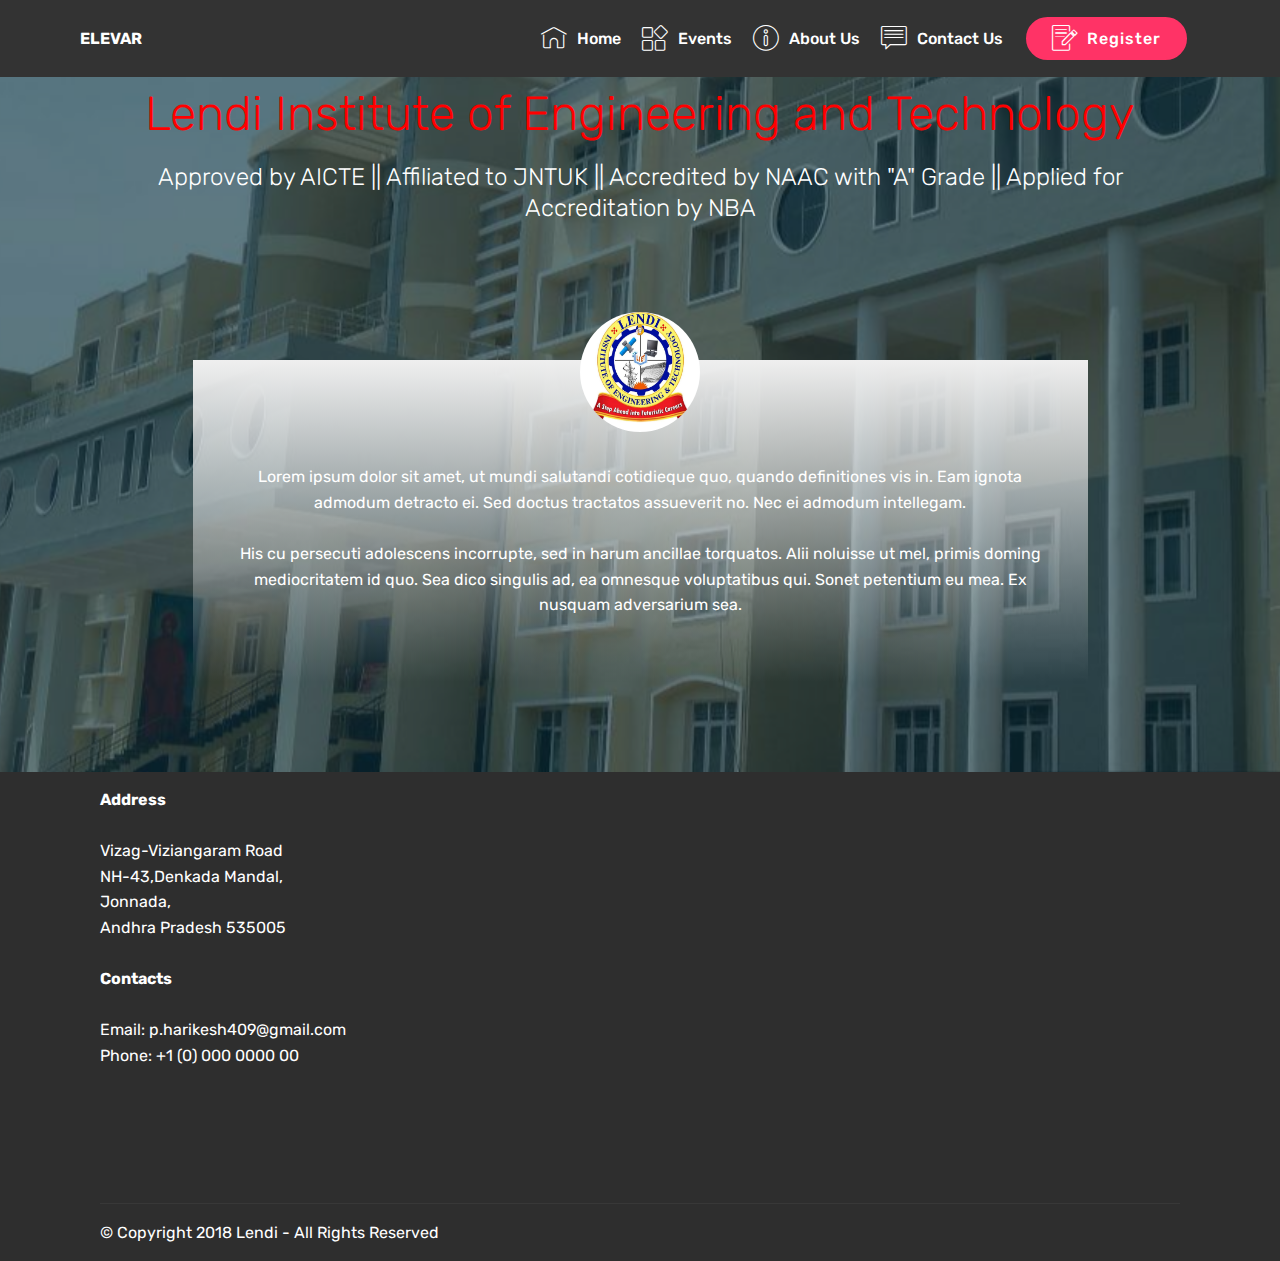
==== commit 52cbb815: "Update about-us.html" ====
--- a/about-us.html
+++ b/about-us.html
@@ -130,7 +130,7 @@
             </div>
             <div class="media-container-row mbr-white">
                 <div class="col-sm-6 copyright">
-                    <p class="mbr-text mbr-fonts-style display-7">© Copyright 2017 Lendi - All Rights Reserved</p>
+                    <p class="mbr-text mbr-fonts-style display-7">© Copyright 2018 Lendi - All Rights Reserved</p>
                 </div>
                 <div class="col-md-6">
                     
@@ -152,4 +152,4 @@
   
   
 </body>
-</html>+</html>
